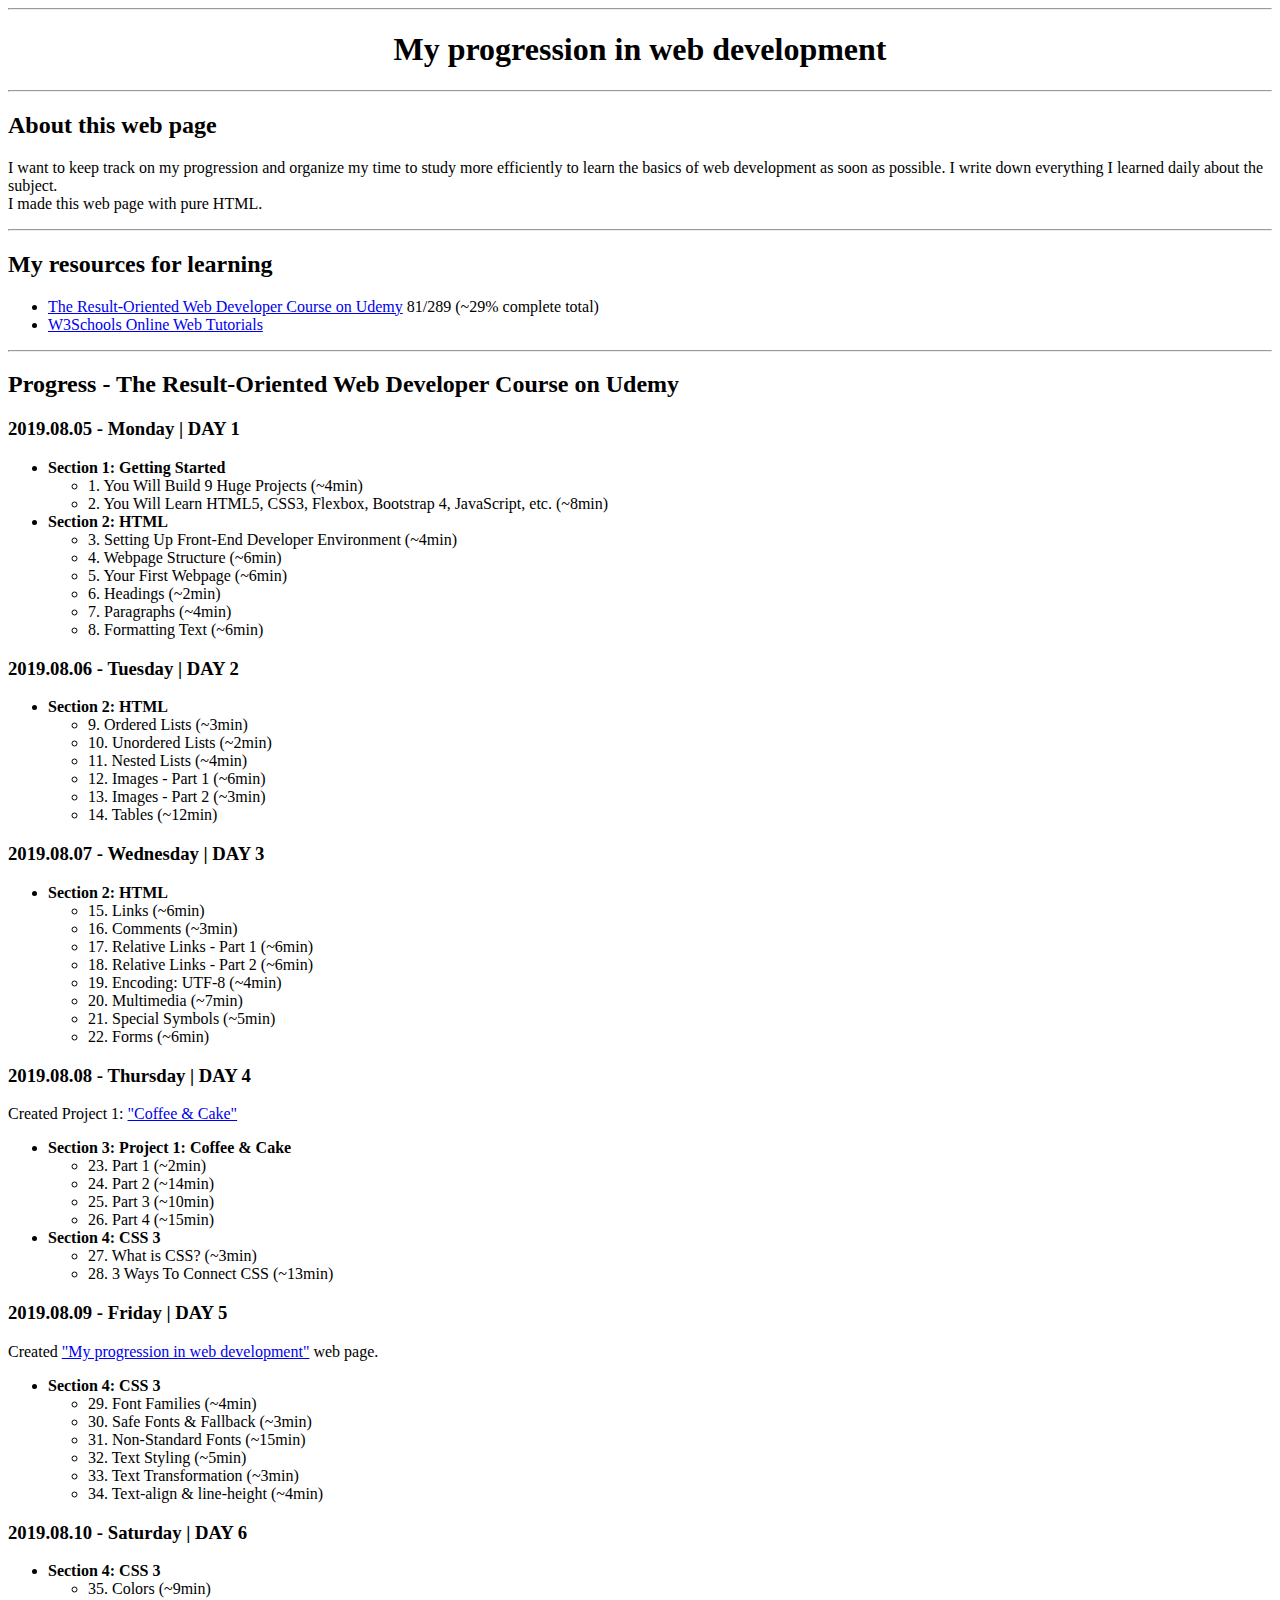
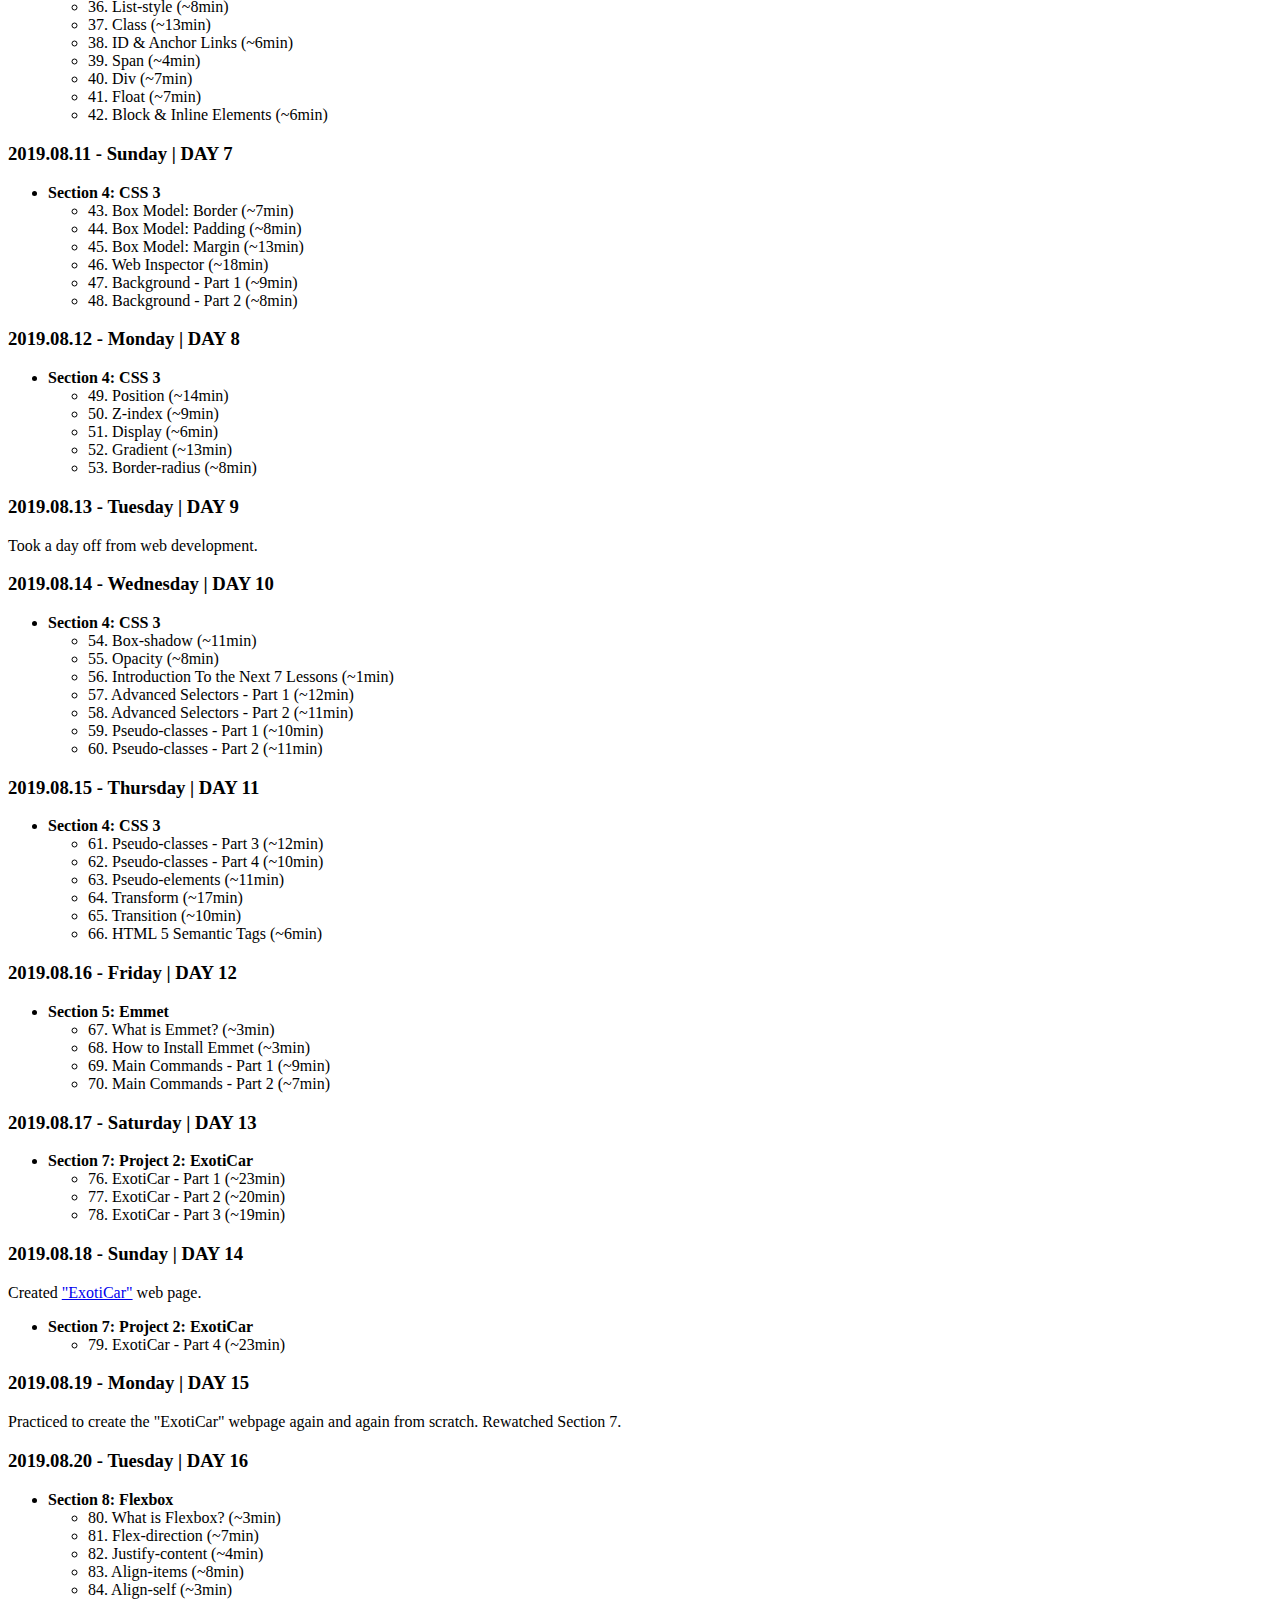
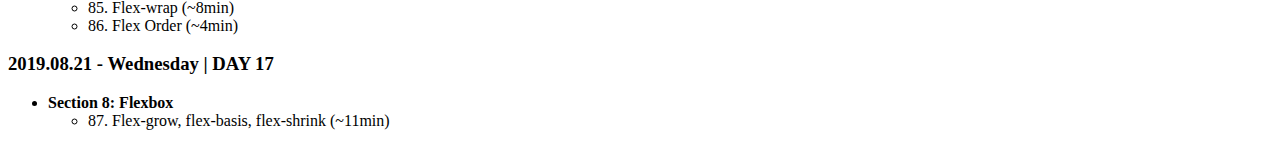
==== index.html @ 6e4b8bb4 "Update index.html" ====
<!DOCTYPE html>
<html>
    <head>
    <title>My progression in web development</title>
    <meta charset="UTF-8">
    </head>
<body>
    <hr>
    <h1 align="center">My progression in web development</h1>
    <hr>
    <h2>About this web page</h2>
    <p>I want to keep track on my progression and organize my time to study more efficiently to learn the basics of web development as soon as possible. I write down everything I learned daily about the subject.<br> I made this web page with pure HTML.</p>
    <hr>
    <h2>My resources for learning</h2>
    <ul>
        <li><a href=https://www.udemy.com/result-oriented-web-developer-course>The Result-Oriented Web Developer Course on Udemy</a> 81/289 (~29% complete total)</li>
        <li><a href=https://www.w3schools.com>W3Schools Online Web Tutorials</a></li>
    </ul>
    <hr>
    <h2>Progress - The Result-Oriented Web Developer Course on Udemy</h2>
    
    <h3>2019.08.05 - Monday | DAY 1</h3>
        <ul>
           <li><b>Section 1: Getting Started</b></li>
                <ul>
                    <li>1. You Will Build 9 Huge Projects (~4min)</li>
                    <li>2. You Will Learn HTML5, CSS3, Flexbox, Bootstrap 4, JavaScript, etc. (~8min)</li>
                </ul>
            <li><b>Section 2: HTML</b></li>
                <ul>
                    <li>3. Setting Up Front-End Developer Environment (~4min)</li>
                    <li>4. Webpage Structure (~6min)</li>
                    <li>5. Your First Webpage (~6min)</li>
                    <li>6. Headings (~2min)</li>
                    <li>7. Paragraphs (~4min)</li>
                    <li>8. Formatting Text (~6min)</li>
                </ul>
        </ul>
    
    <h3>2019.08.06 - Tuesday | DAY 2</h3>
        <ul>
            <li><b>Section 2: HTML</b></li>
                <ul>
                    <li>9. Ordered Lists (~3min)</li>
                    <li>10. Unordered Lists (~2min)</li>
                    <li>11. Nested Lists (~4min)</li>
                    <li>12. Images - Part 1 (~6min)</li>
                    <li>13. Images - Part 2 (~3min)</li>
                    <li>14. Tables (~12min)</li>
                </ul>
        </ul>
    
    <h3>2019.08.07 - Wednesday | DAY 3</h3>
        <ul>
            <li><b>Section 2: HTML</b></li>
                <ul>
                    <li>15. Links (~6min)</li>
                    <li>16. Comments (~3min)</li>
                    <li>17. Relative Links - Part 1 (~6min)</li>
                    <li>18. Relative Links - Part 2 (~6min)</li>
                    <li>19. Encoding: UTF-8 (~4min)</li>
                    <li>20. Multimedia (~7min)</li>
                    <li>21. Special Symbols (~5min)</li>
                    <li>22. Forms (~6min)</li>
                </ul>
        </ul>
    
    <h3>2019.08.08 - Thursday | DAY 4</h3>
    <p>Created Project 1: <a href="Projects/Project1/Coffee_Cake/index.html">"Coffee &amp; Cake"</a></p>
        <ul>
            <li><b>Section 3: Project 1: Coffee &amp; Cake</b></li>
                <ul>
                    <li>23. Part 1 (~2min)</li>
                    <li>24. Part 2 (~14min)</li>
                    <li>25. Part 3 (~10min)</li>
                    <li>26. Part 4 (~15min)</li>
                </ul>
            <li><b>Section 4: CSS 3</b></li>
                <ul>
                    <li>27. What is CSS? (~3min)</li>
                    <li>28. 3 Ways To Connect CSS (~13min)</li>
                </ul>
        </ul>
    
    <h3>2019.08.09 - Friday | DAY 5</h3>
    <p>Created <a href="index.html">"My progression in web development"</a> web page.</p>
        <ul>
            <li><b>Section 4: CSS 3</b></li>
            
                <ul>
                    <li>29. Font Families (~4min)</li>
                    <li>30. Safe Fonts &amp; Fallback (~3min)</li>
                    <li>31. Non-Standard Fonts (~15min)</li>
                    <li>32. Text Styling (~5min)</li>
                    <li>33. Text Transformation (~3min)</li>
                    <li>34. Text-align &amp; line-height (~4min)</li>
                </ul>
        </ul>
    
    <h3>2019.08.10 - Saturday | DAY 6</h3>
        <ul>
            <li><b>Section 4: CSS 3</b></li>
            
                <ul>
                    <li>35. Colors (~9min)</li>
                    <li>36. List-style (~8min)</li>
                    <li>37. Class (~13min)</li>
                    <li>38. ID &amp; Anchor Links (~6min)</li>
                    <li>39. Span (~4min)</li>
                    <li>40. Div (~7min)</li>
                    <li>41. Float (~7min)</li>
                    <li>42. Block &amp; Inline Elements (~6min)</li>
                </ul>
        </ul>
    
    <h3>2019.08.11 - Sunday | DAY 7</h3>
        <ul>
            <li><b>Section 4: CSS 3</b></li>
                <ul>
                    <li>43. Box Model: Border (~7min)</li>
                    <li>44. Box Model: Padding (~8min)</li>
                    <li>45. Box Model: Margin (~13min)</li>
                    <li>46. Web Inspector (~18min)</li>
                    <li>47. Background - Part 1 (~9min)</li>
                    <li>48. Background - Part 2 (~8min)</li>
                    
                </ul>
        </ul>
    
    <h3>2019.08.12 - Monday | DAY 8</h3>
        <ul>
            <li><b>Section 4: CSS 3</b></li>
                <ul>
                    <li>49. Position (~14min)</li>
                    <li>50. Z-index (~9min)</li>
                    <li>51. Display (~6min)</li>
                    <li>52. Gradient (~13min)</li>
                    <li>53. Border-radius (~8min)</li>
                </ul>
        </ul>
    
    <h3>2019.08.13 - Tuesday | DAY 9</h3>
    <p>Took a day off from web development.</p>
    
    <h3>2019.08.14 - Wednesday | DAY 10</h3>
        <ul>
            <li><b>Section 4: CSS 3</b></li>
                <ul>
                    <li>54. Box-shadow (~11min)</li>
                    <li>55. Opacity (~8min)</li>
                    <li>56. Introduction To the Next 7 Lessons (~1min)</li>
                    <li>57. Advanced Selectors - Part 1 (~12min)</li>
                    <li>58. Advanced Selectors - Part 2 (~11min)</li>
                    <li>59. Pseudo-classes - Part 1 (~10min)</li>
                    <li>60. Pseudo-classes - Part 2 (~11min)</li>
                </ul>
        </ul>
    
    <h3>2019.08.15 - Thursday | DAY 11</h3>
        <ul>
            <li><b>Section 4: CSS 3</b></li>
                <ul>
                    <li>61. Pseudo-classes - Part 3 (~12min)</li>
                    <li>62. Pseudo-classes - Part 4 (~10min)</li>
                    <li>63. Pseudo-elements (~11min)</li>
                    <li>64. Transform (~17min)</li>
                    <li>65. Transition (~10min)</li>
                    <li>66. HTML 5 Semantic Tags (~6min)</li>
                </ul>
        </ul>
    
    <h3>2019.08.16 - Friday | DAY 12</h3>
        <ul>
            <li><b>Section 5: Emmet</b></li>
                <ul>
                    <li>67. What is Emmet? (~3min)</li>
                    <li>68. How to Install Emmet (~3min)</li>
                    <li>69. Main Commands - Part 1 (~9min)</li>
                    <li>70. Main Commands - Part 2 (~7min)</li>
                </ul>
        </ul>
    
    <h3>2019.08.17 - Saturday | DAY 13</h3>
        <ul>
            <li><b>Section 7: Project 2: ExotiCar</b></li>
                <ul>
                    <li>76. ExotiCar - Part 1 (~23min)</li>
                    <li>77. ExotiCar - Part 2 (~20min)</li>
                    <li>78. ExotiCar - Part 3 (~19min)</li>
                </ul>
        </ul>
    
    
    <h3>2019.08.18 - Sunday | DAY 14</h3>
    <p>Created <a href="Projects/Project2/index.html">"ExotiCar"</a> web page.</p>
        <ul>
            <li><b>Section 7: Project 2: ExotiCar</b></li>
            
                <ul>
                    <li>79. ExotiCar - Part 4 (~23min)</li>
                </ul>
        </ul>
        
    <h3>2019.08.19 - Monday | DAY 15</h3>
    <p>Practiced to create the "ExotiCar" webpage again and again from scratch. Rewatched Section 7.</p>

    <h3>2019.08.20 - Tuesday | DAY 16</h3>
        <ul>
            <li><b>Section 8: Flexbox</b></li>
                <ul>
                    <li>80. What is Flexbox? (~3min)</li>
                    <li>81. Flex-direction (~7min)</li>
                    <li>82. Justify-content (~4min)</li>
                    <li>83. Align-items (~8min)</li>
                    <li>84. Align-self (~3min)</li>
                    <li>85. Flex-wrap (~8min)</li>
                    <li>86. Flex Order (~4min)</li>
                </ul>
        </ul>
        
    <h3>2019.08.21 - Wednesday | DAY 17</h3>
        <ul>
            <li><b>Section 8: Flexbox</b></li>
                <ul>
                    <li>87. Flex-grow, flex-basis, flex-shrink (~11min)</li>
                </ul>
        </ul>
    
</body>
</html>
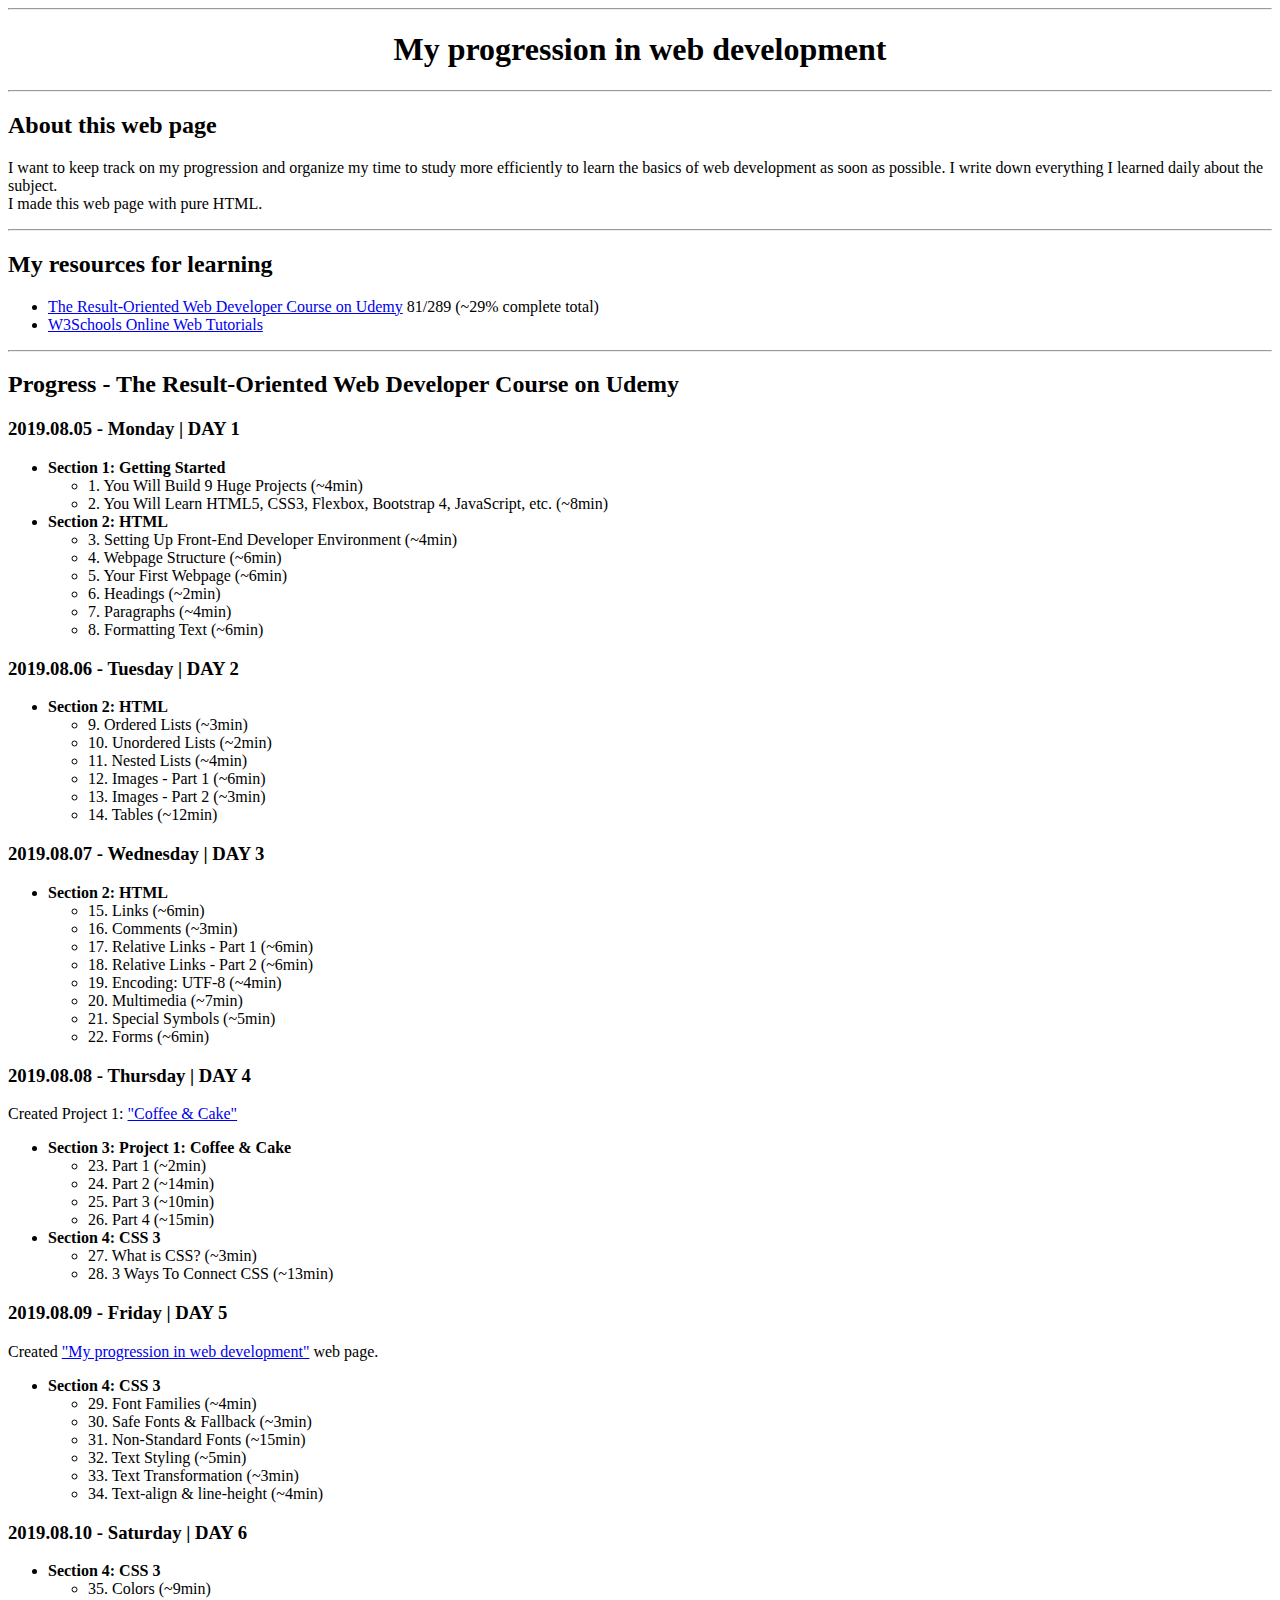
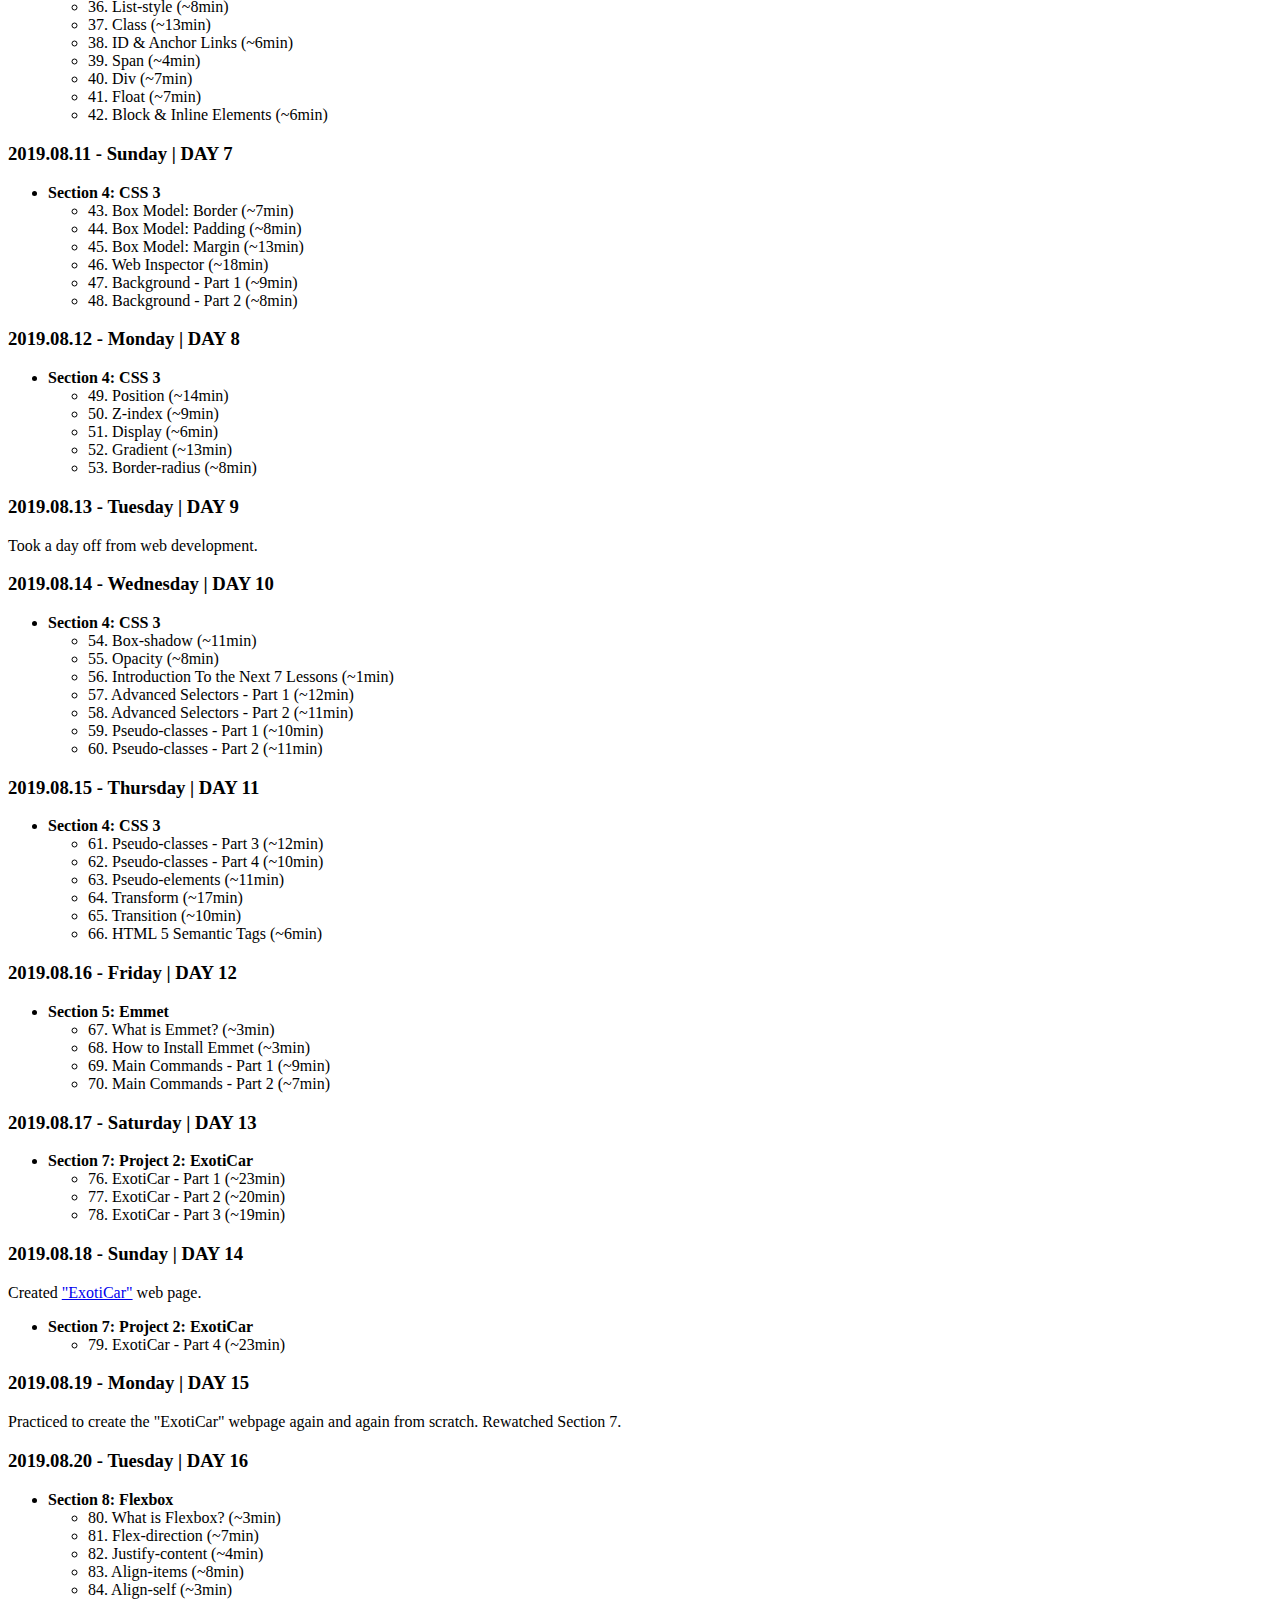
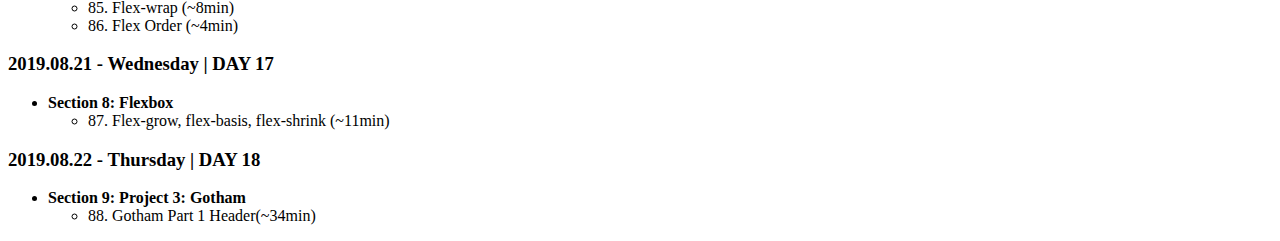
==== commit c931a62a: "Update index.html" ====
--- a/index.html
+++ b/index.html
@@ -225,6 +225,13 @@
                     <li>87. Flex-grow, flex-basis, flex-shrink (~11min)</li>
                 </ul>
         </ul>
+    <h3>2019.08.22 - Thursday | DAY 18</h3>
+        <ul>
+            <li><b>Section 9: Project 3: Gotham</b></li>
+                <ul>
+             <li>88. Gotham Part 1 Header(~34min)</li>
+                </ul>
+        </ul>
     
 </body>
 </html>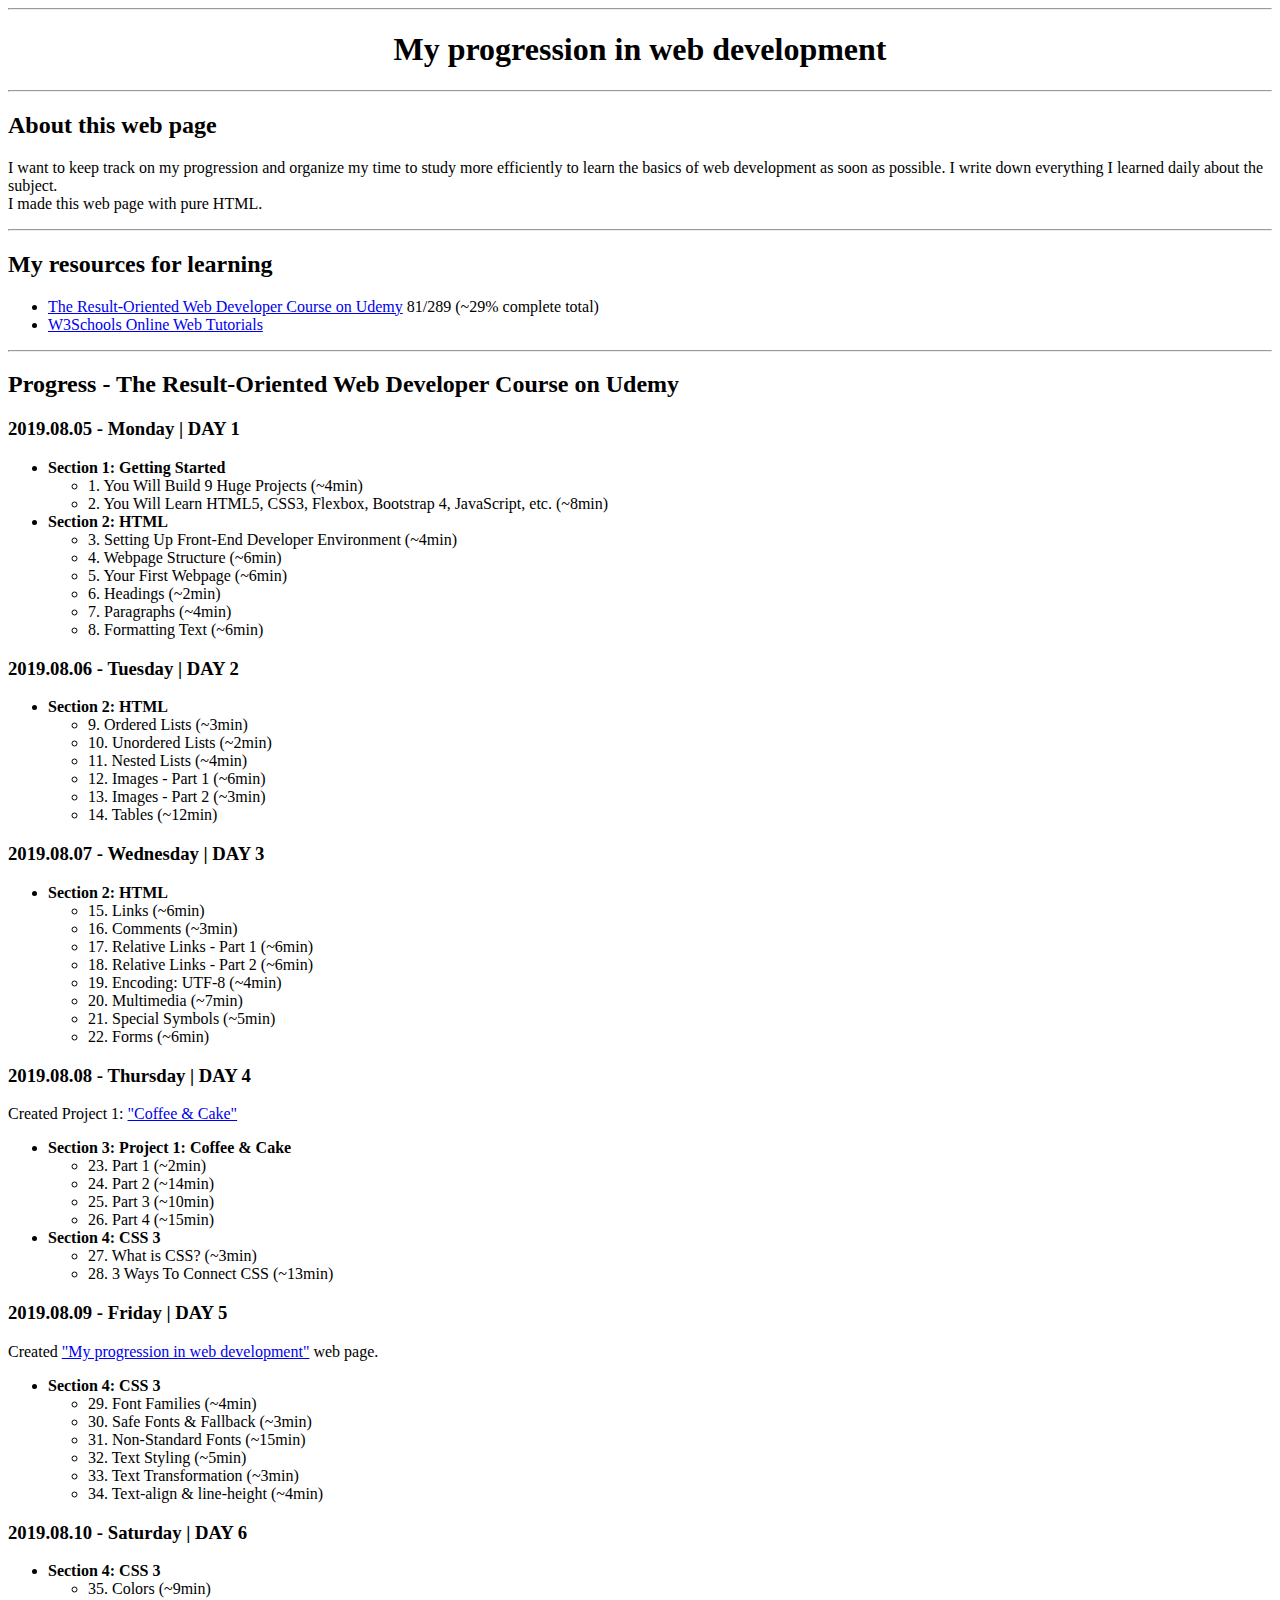
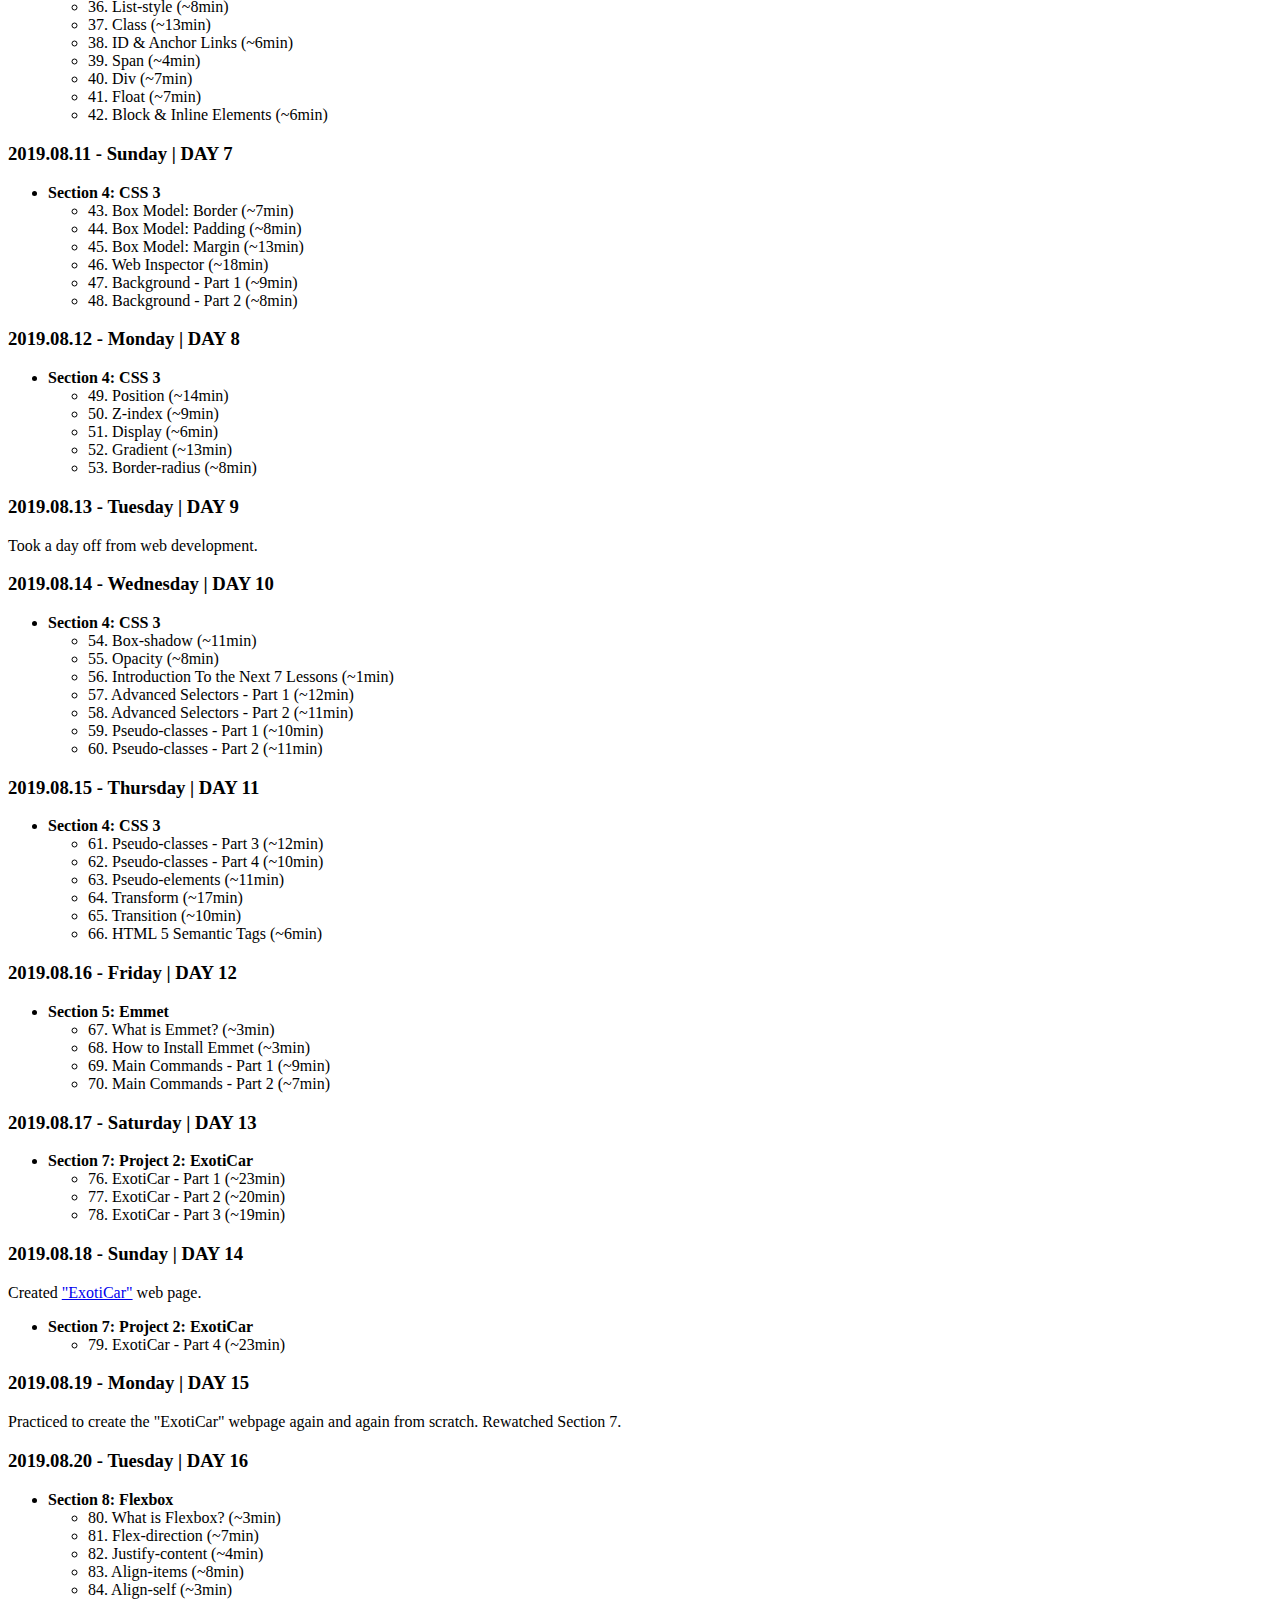
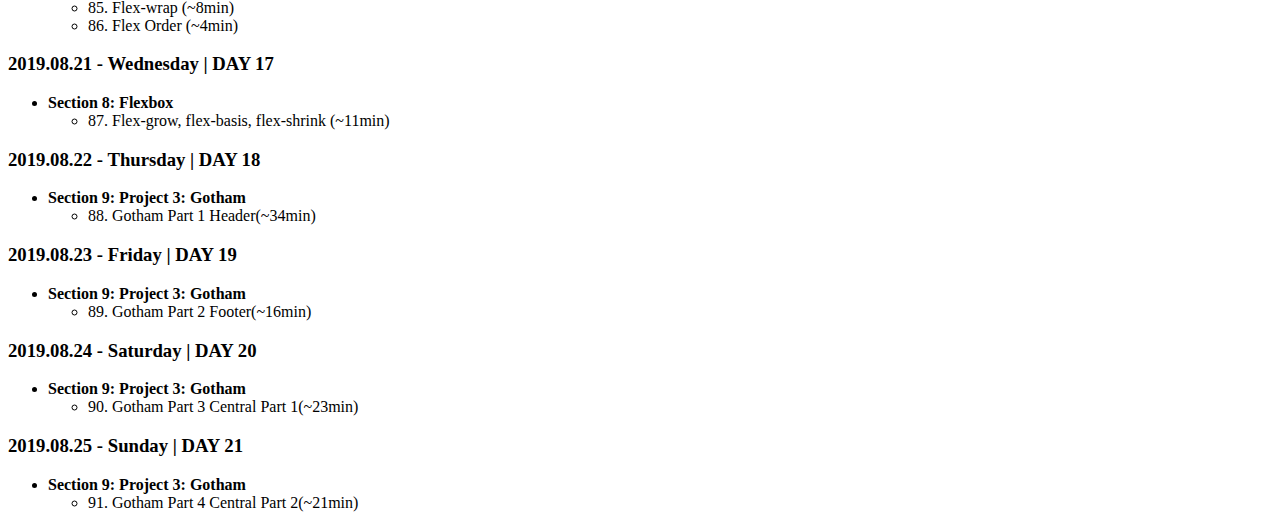
==== commit 3c5764e6: "Update index.html" ====
--- a/index.html
+++ b/index.html
@@ -232,6 +232,28 @@
              <li>88. Gotham Part 1 Header(~34min)</li>
                 </ul>
         </ul>
+    <h3>2019.08.23 - Friday | DAY 19</h3>
+        <ul>
+            <li><b>Section 9: Project 3: Gotham</b></li>
+                <ul>
+             <li>89. Gotham Part 2 Footer(~16min)</li>
+                </ul>
+        </ul>
+    <h3>2019.08.24 - Saturday | DAY 20</h3>
+        <ul>
+            <li><b>Section 9: Project 3: Gotham</b></li>
+                <ul>
+             <li>90. Gotham Part 3 Central Part 1(~23min)</li>
+             
+                </ul>
+        </ul>
+    <h3>2019.08.25 - Sunday | DAY 21</h3>
+        <ul>
+            <li><b>Section 9: Project 3: Gotham</b></li>
+                <ul>
+             <li>91. Gotham Part 4 Central Part 2(~21min)</li>
+                </ul>
+        </ul>
     
 </body>
 </html>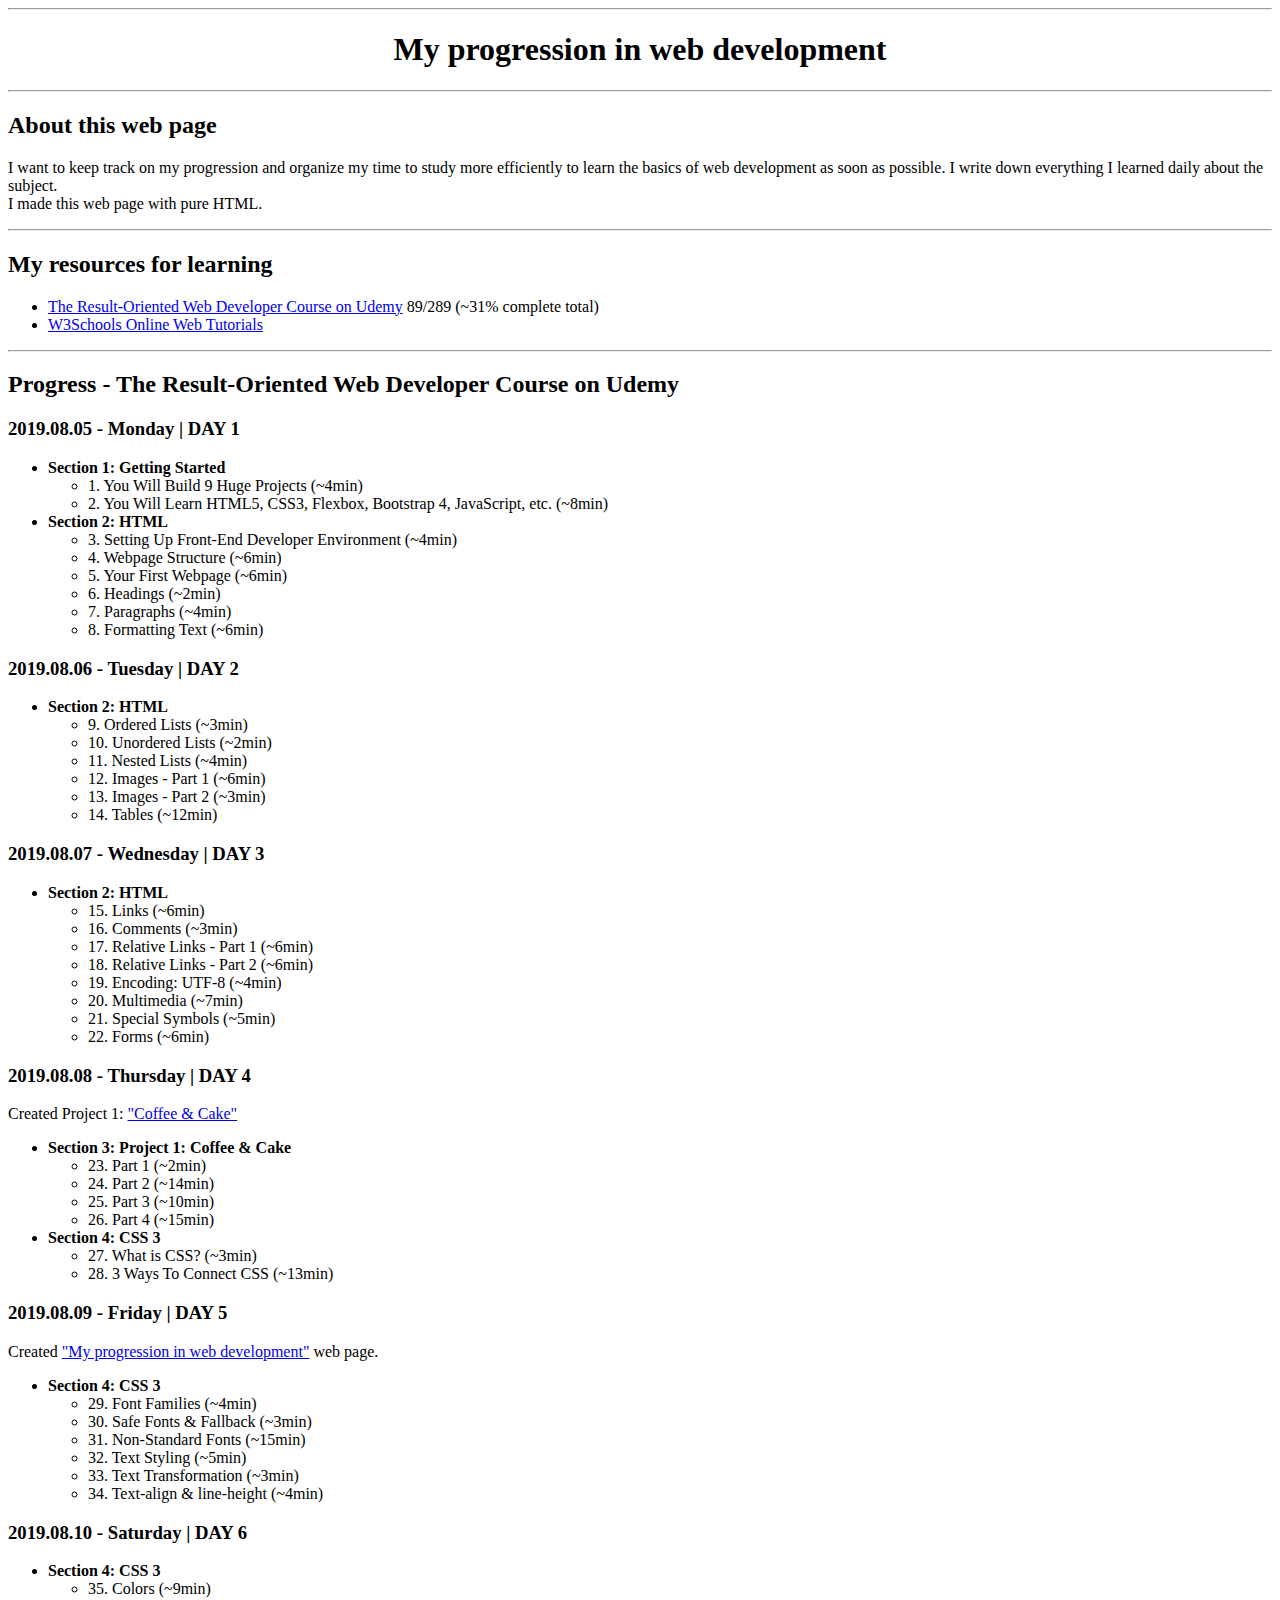
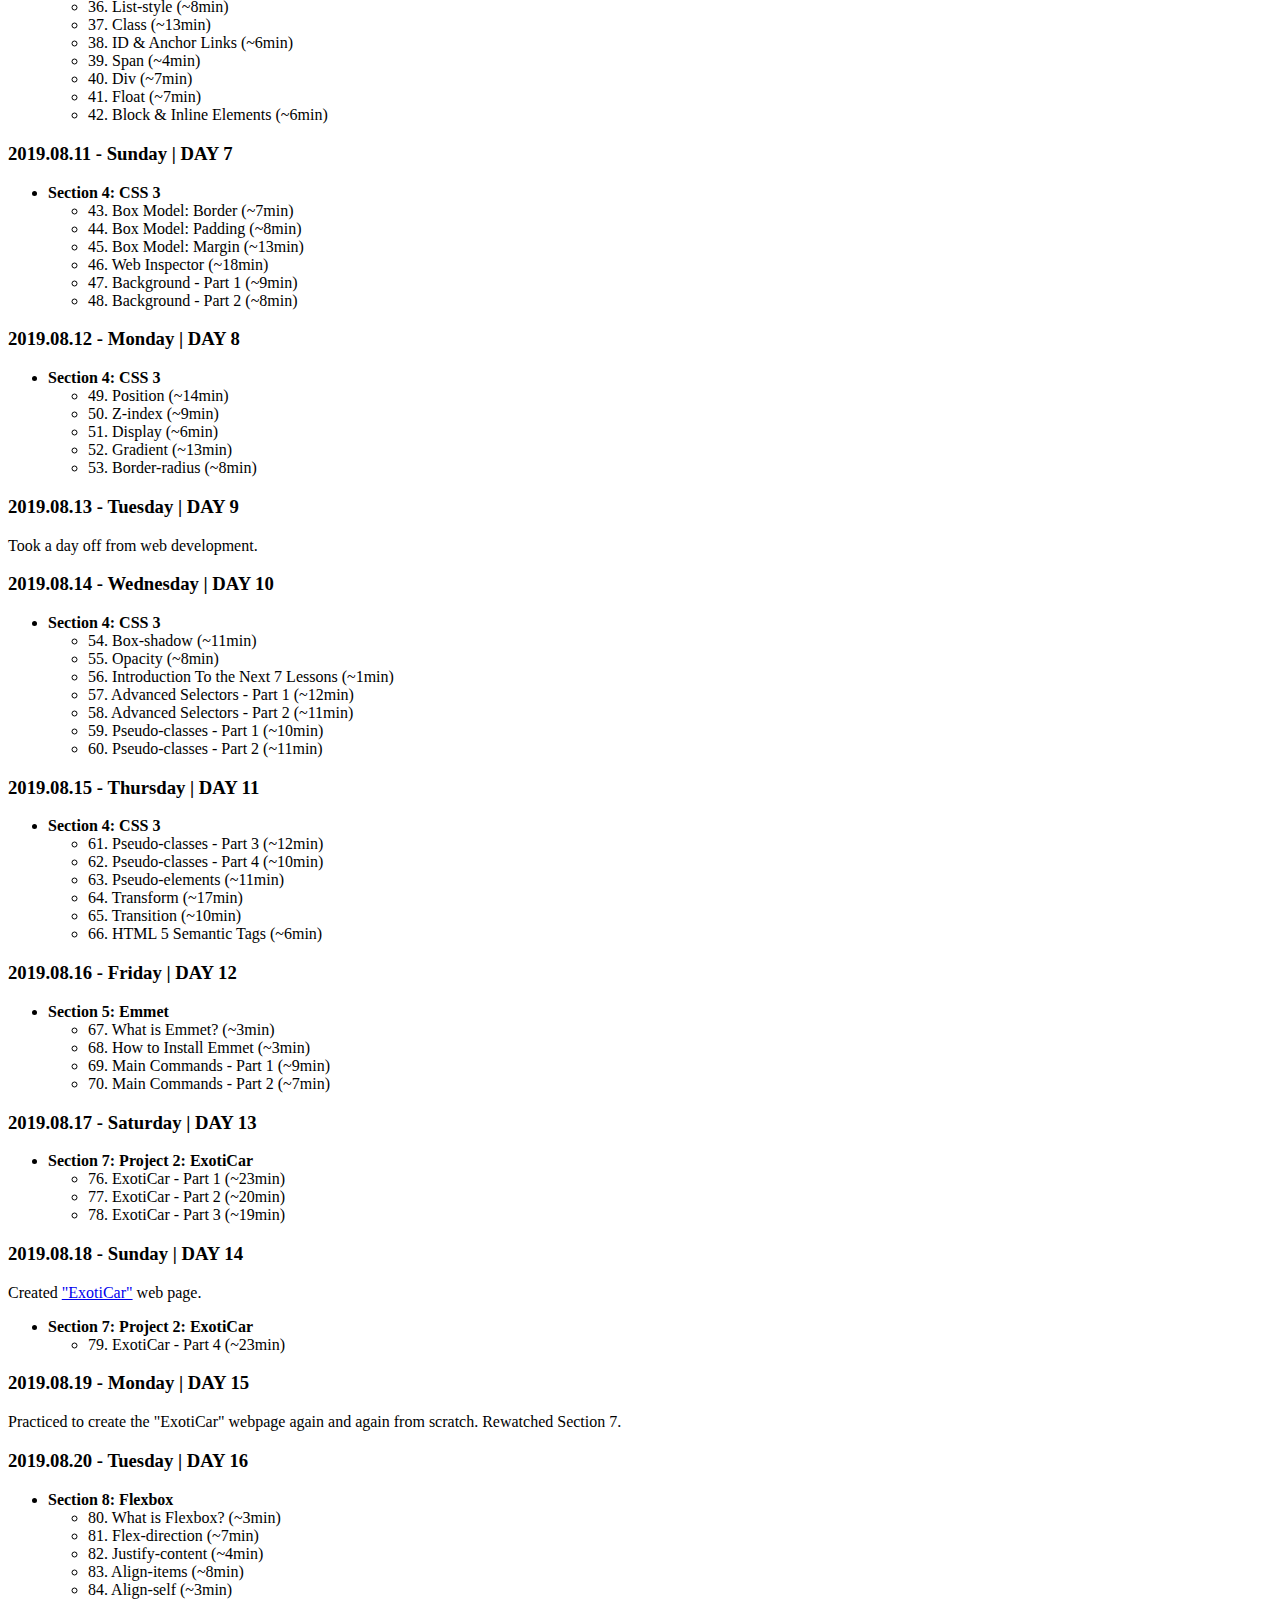
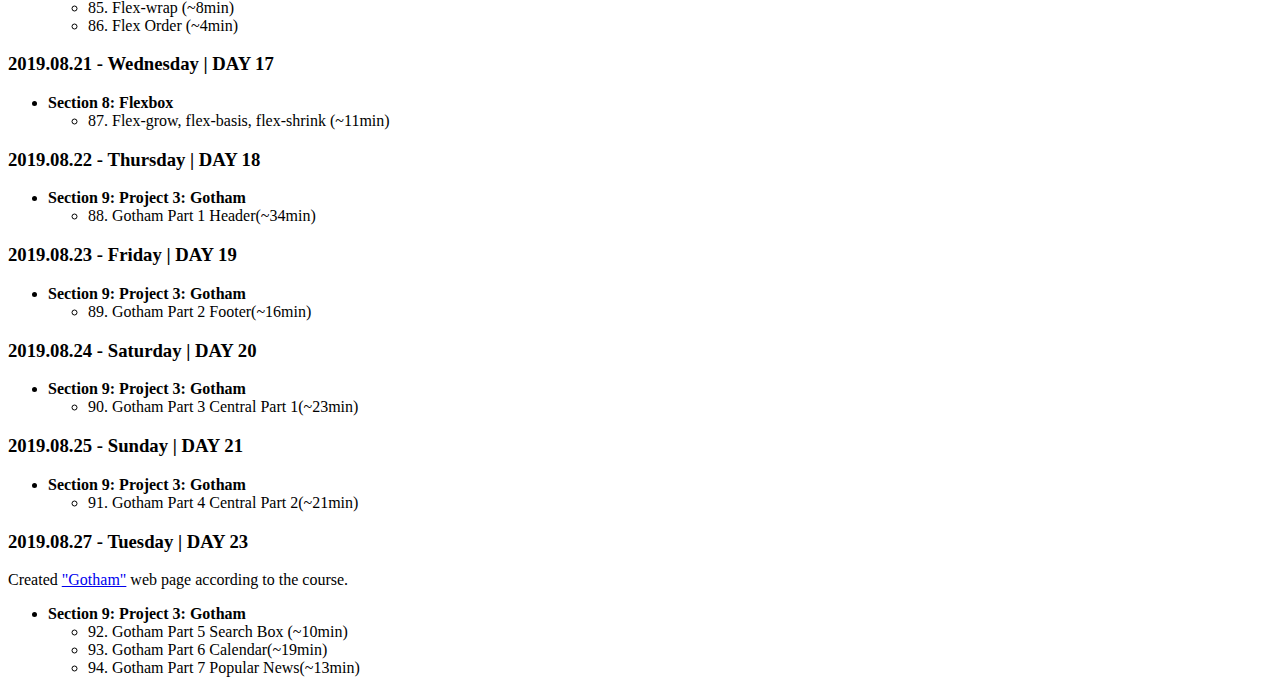
==== commit f41057e9: "Update index.html" ====
--- a/index.html
+++ b/index.html
@@ -13,7 +13,7 @@
     <hr>
     <h2>My resources for learning</h2>
     <ul>
-        <li><a href=https://www.udemy.com/result-oriented-web-developer-course>The Result-Oriented Web Developer Course on Udemy</a> 81/289 (~29% complete total)</li>
+        <li><a href=https://www.udemy.com/result-oriented-web-developer-course>The Result-Oriented Web Developer Course on Udemy</a> 89/289 (~31% complete total)</li>
         <li><a href=https://www.w3schools.com>W3Schools Online Web Tutorials</a></li>
     </ul>
     <hr>
@@ -254,6 +254,17 @@
              <li>91. Gotham Part 4 Central Part 2(~21min)</li>
                 </ul>
         </ul>
+        
+    <h3>2019.08.27 - Tuesday | DAY 23</h3>
+       <p>Created <a href="Projects/Project3/index.html">"Gotham"</a> web page according to the course.</p>
+        <ul>
+            <li><b>Section 9: Project 3: Gotham</b></li>
+                <ul>
+             <li>92. Gotham Part 5 Search Box (~10min)</li>
+               <li>93. Gotham Part 6 Calendar(~19min)</li>
+               <li>94. Gotham Part 7 Popular News(~13min)</li>
+                </ul>
+        </ul>
     
 </body>
 </html>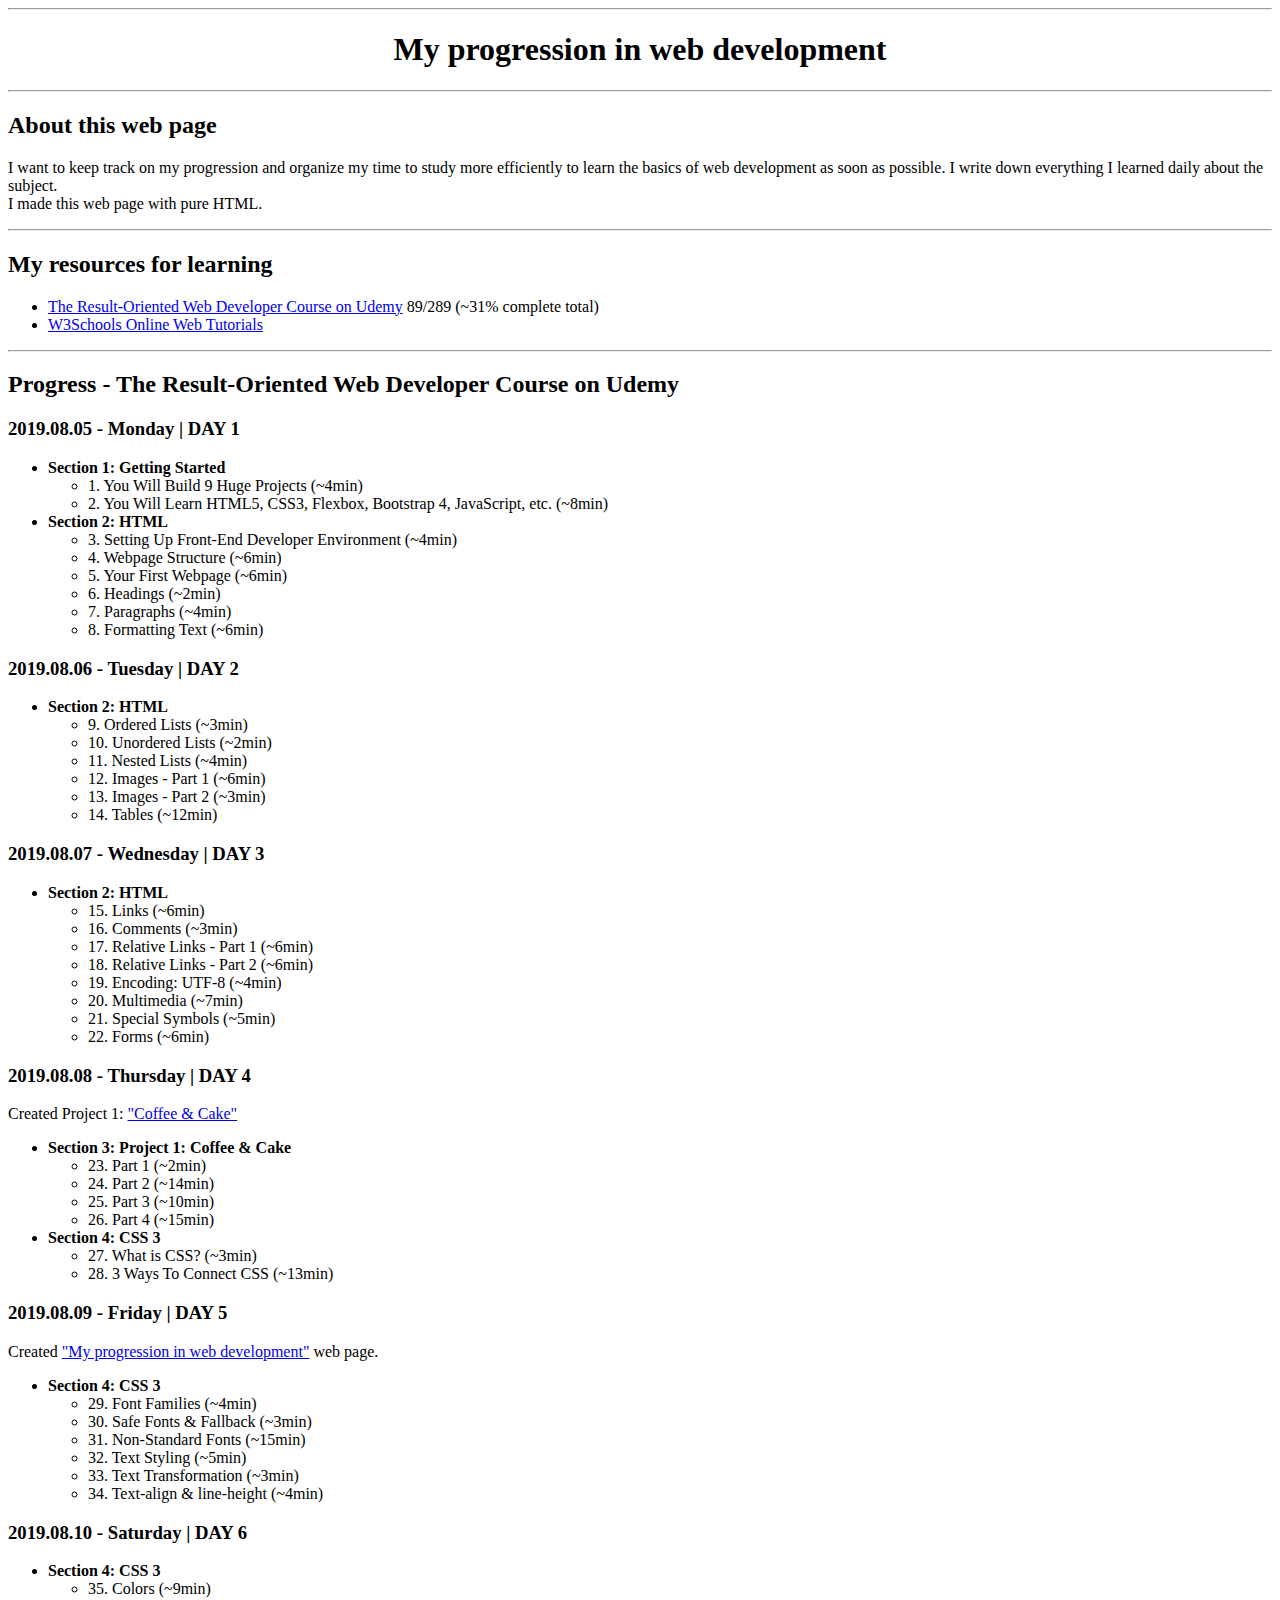
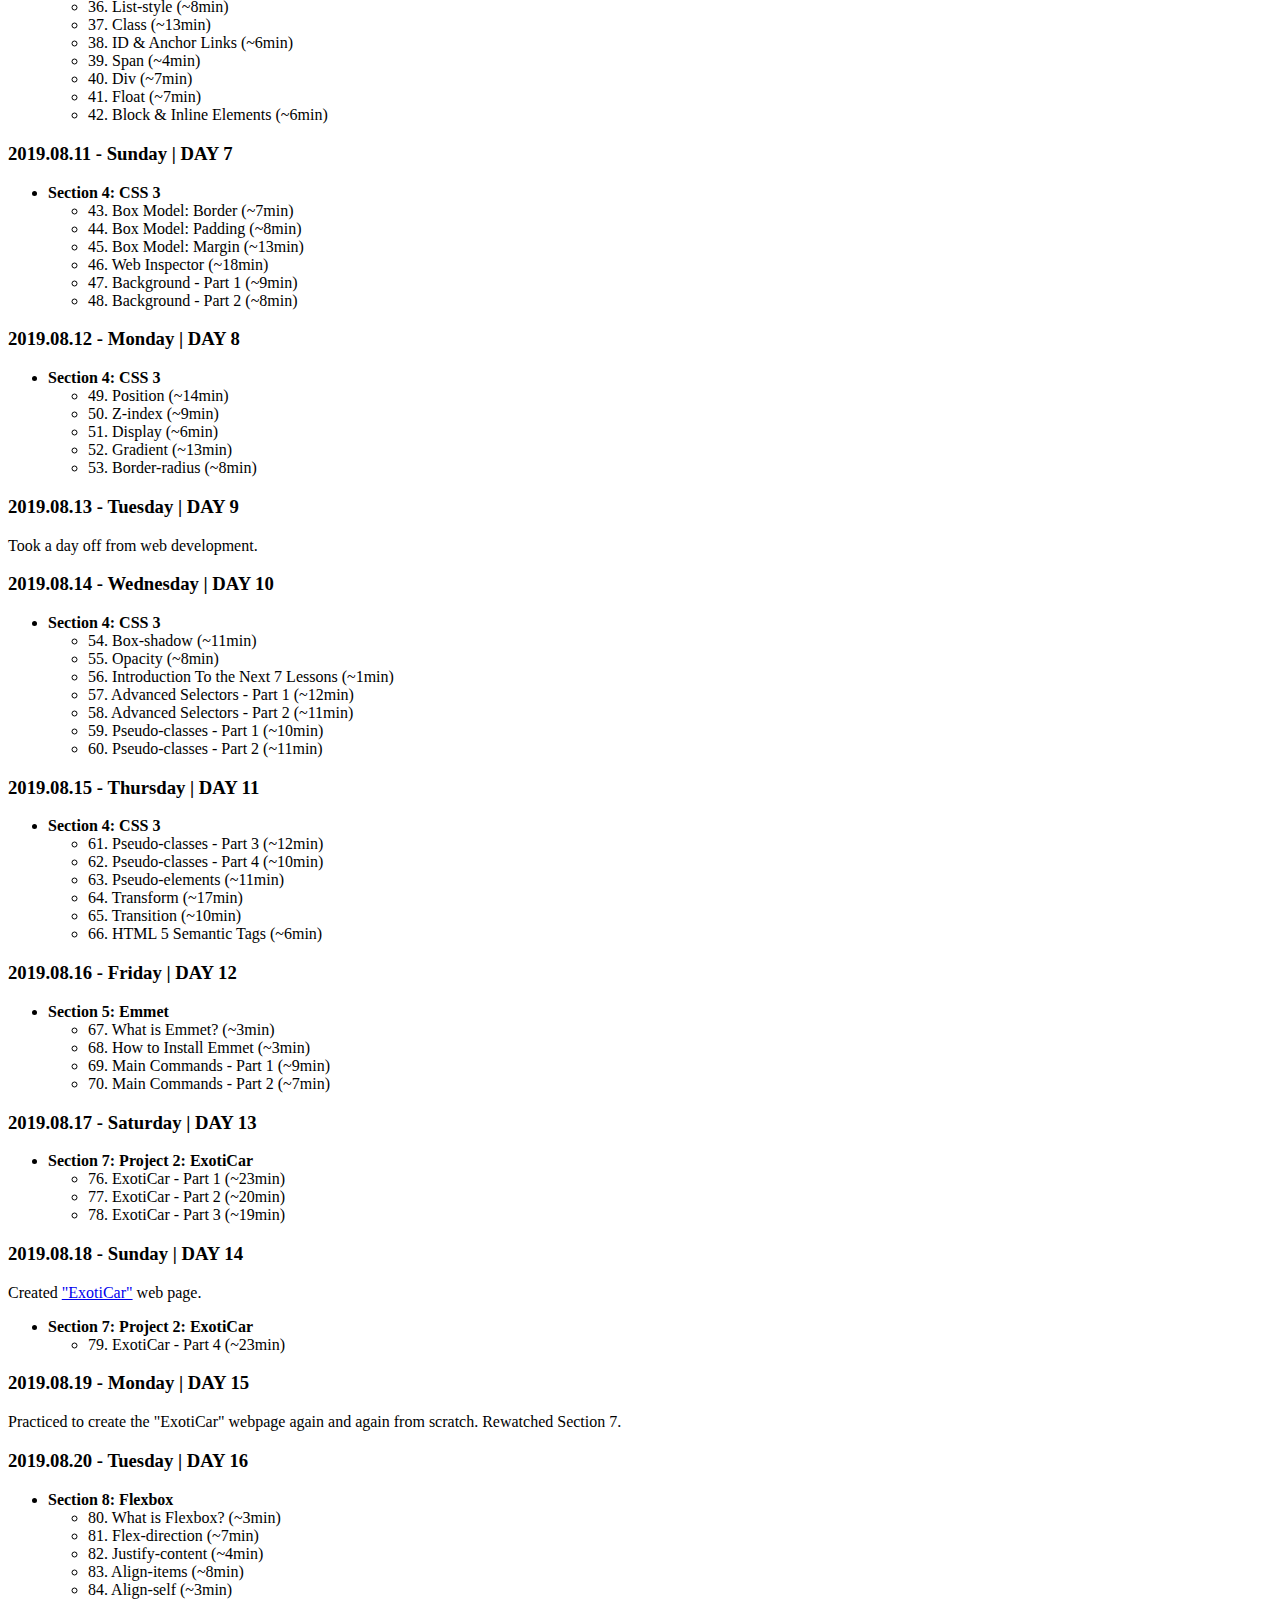
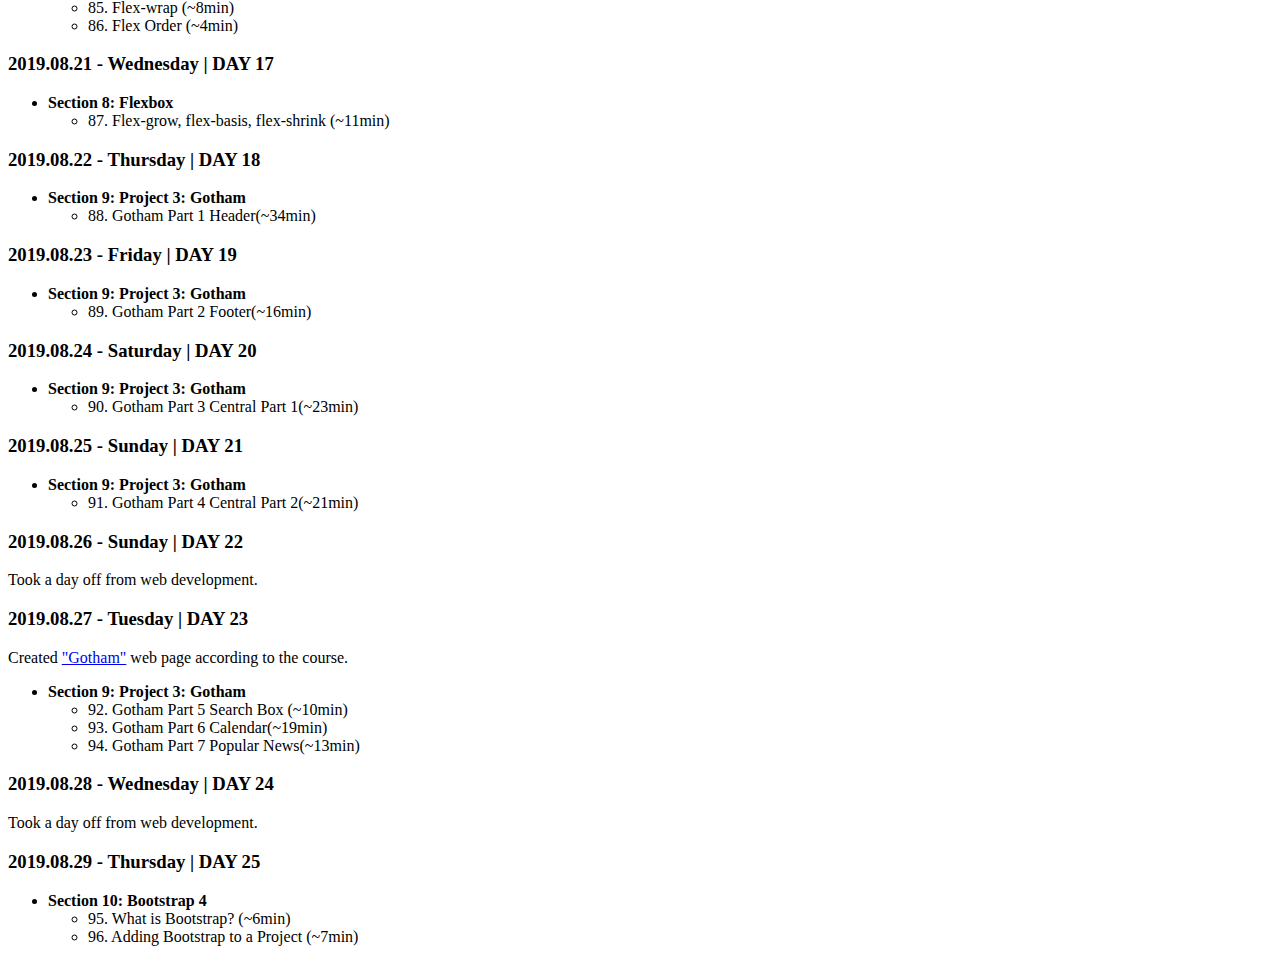
==== commit 3b18c0b8: "Update index.html" ====
--- a/index.html
+++ b/index.html
@@ -255,6 +255,9 @@
                 </ul>
         </ul>
         
+    <h3>2019.08.26 - Sunday | DAY 22</h3>
+        <p>Took a day off from web development.</p>
+        
     <h3>2019.08.27 - Tuesday | DAY 23</h3>
        <p>Created <a href="Projects/Project3/index.html">"Gotham"</a> web page according to the course.</p>
         <ul>
@@ -265,6 +268,18 @@
                <li>94. Gotham Part 7 Popular News(~13min)</li>
                 </ul>
         </ul>
+    <h3>2019.08.28 - Wednesday | DAY 24</h3>
+        <p>Took a day off from web development.</p>
+       
+    <h3>2019.08.29 - Thursday | DAY 25</h3>
+       
+        <ul>
+            <li><b>Section 10: Bootstrap 4</b></li>
+                <ul>
+             <li>95. What is Bootstrap? (~6min)</li>
+             <li>96. Adding Bootstrap to a Project (~7min)</li>
+                </ul>
+        </ul>
     
 </body>
 </html>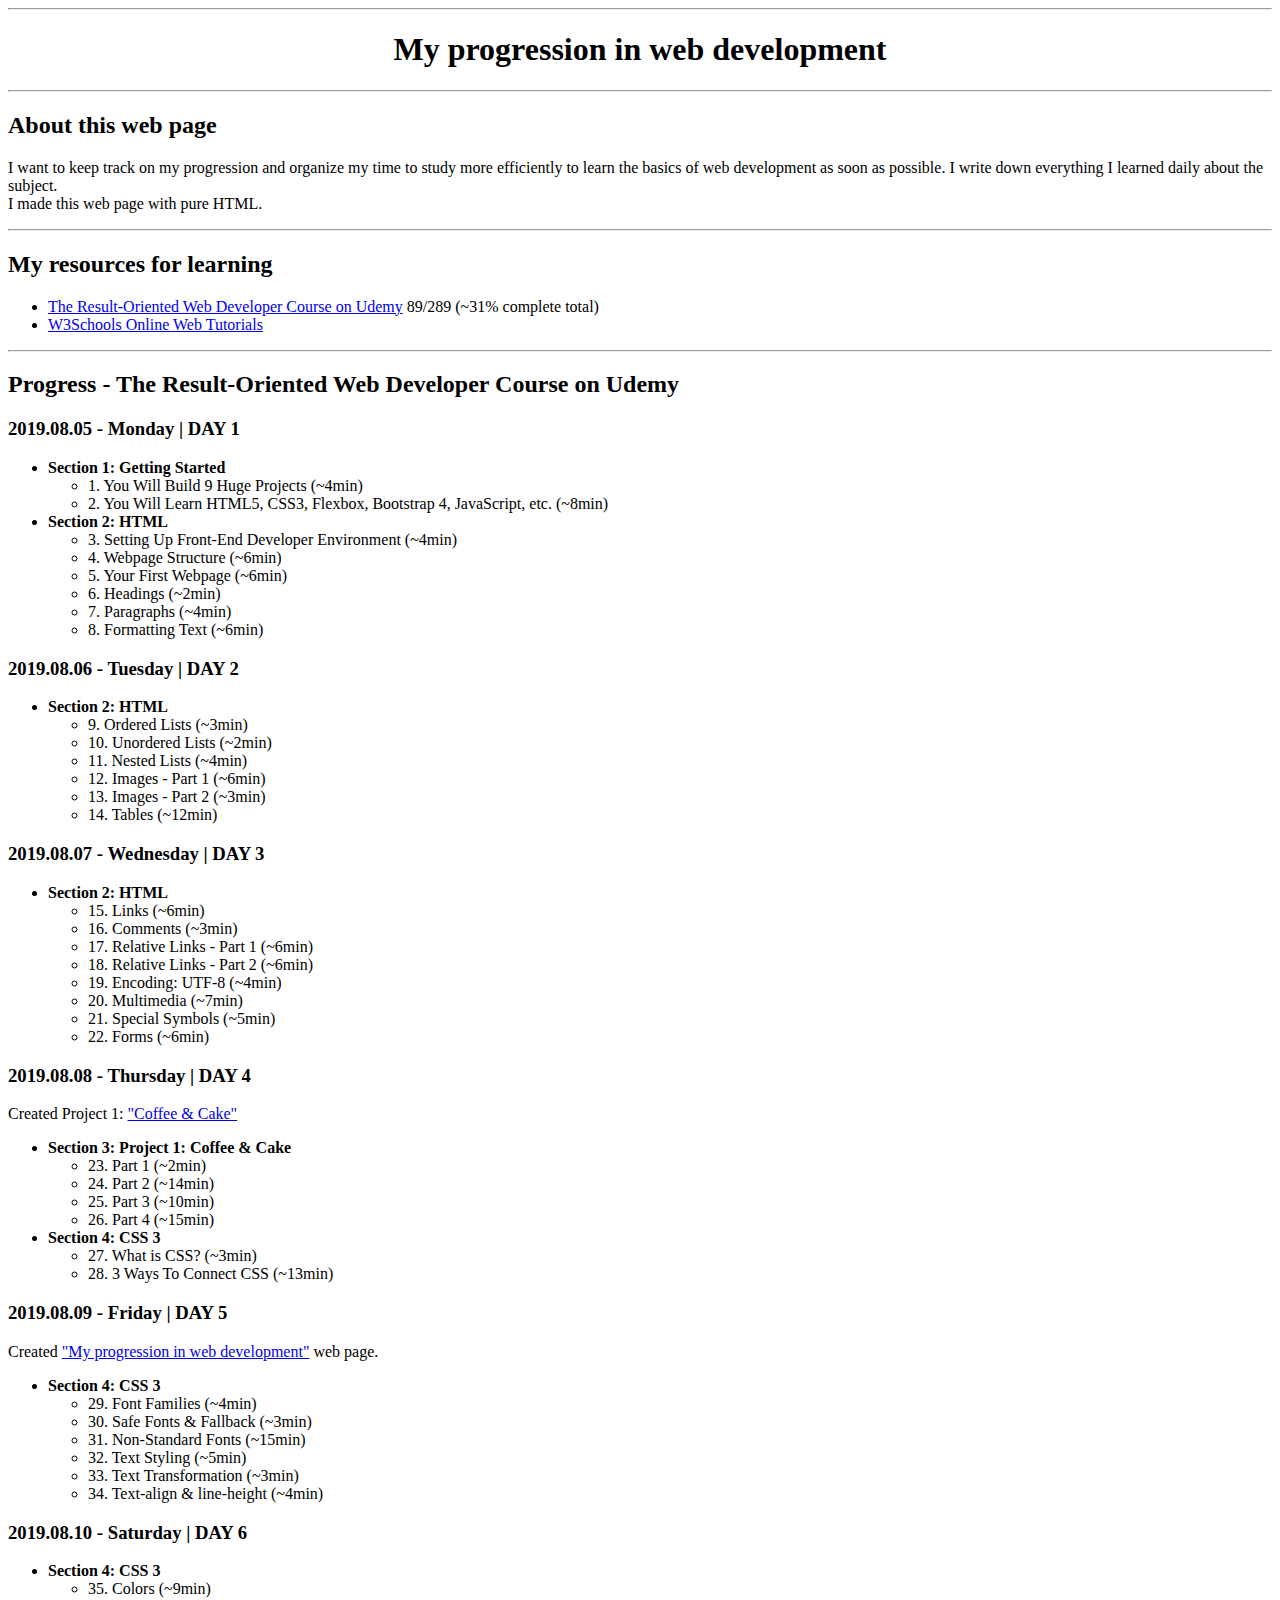
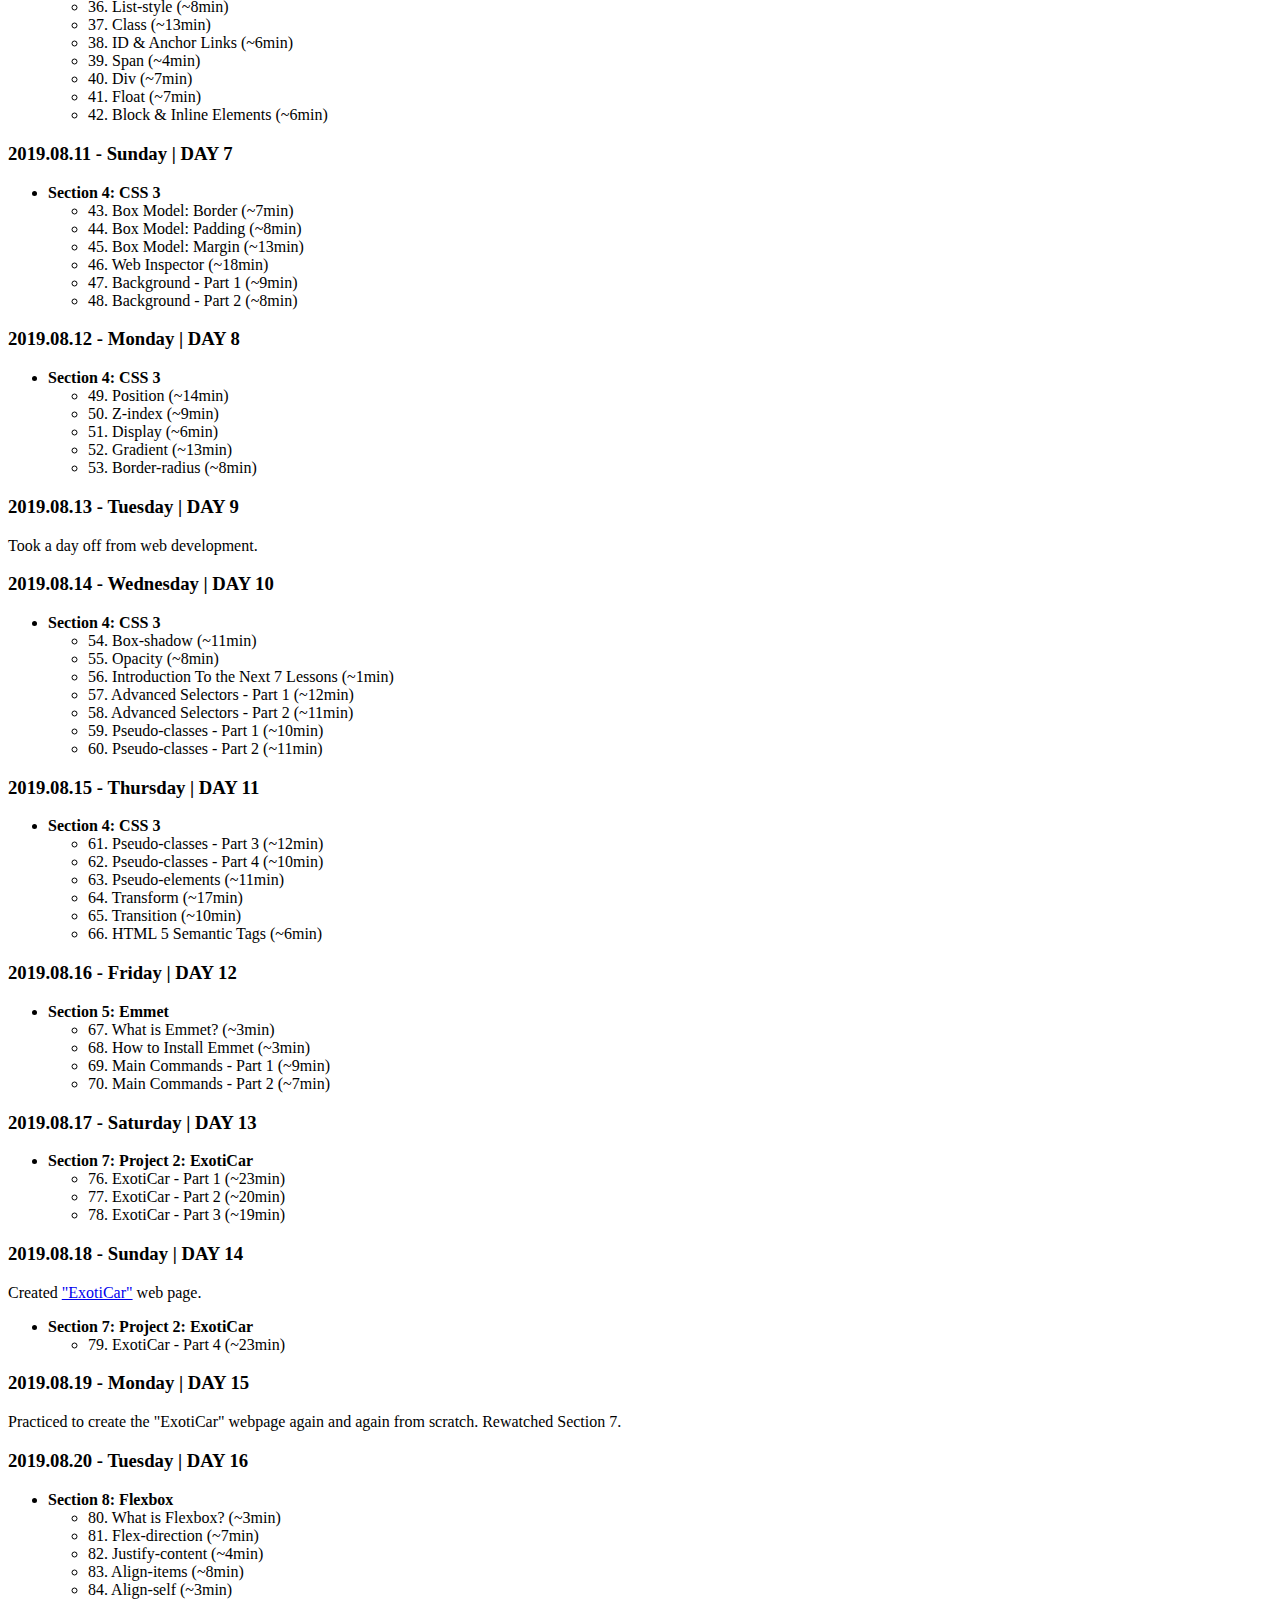
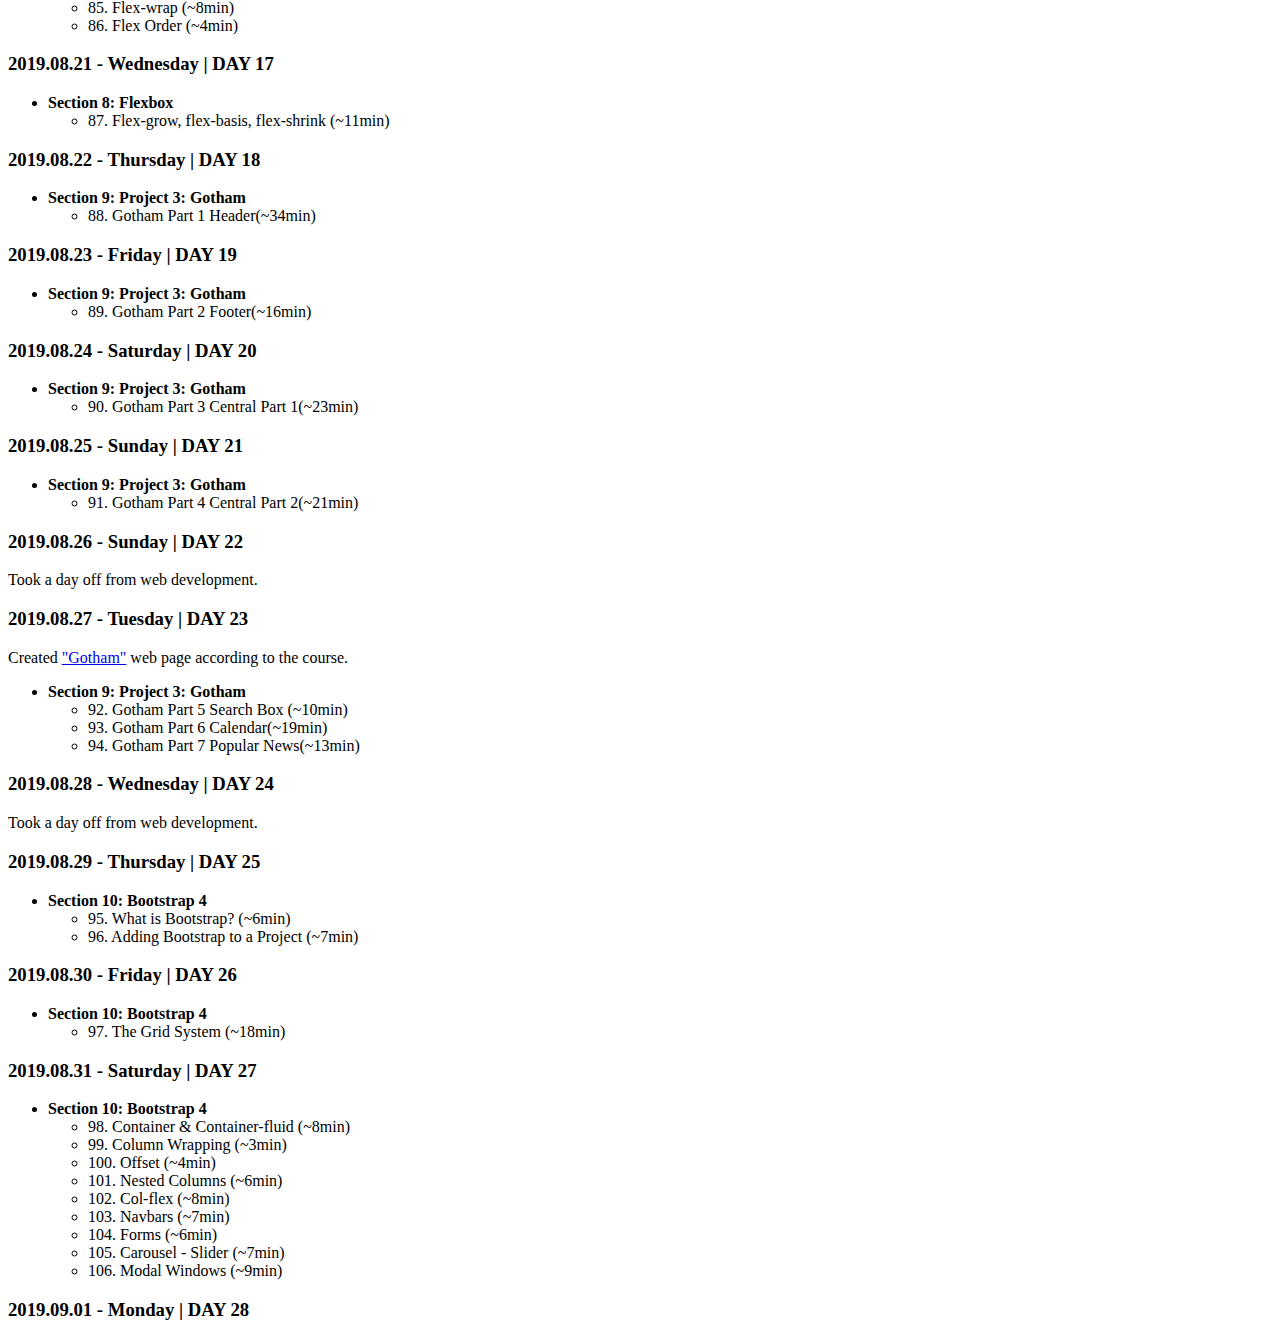
==== commit c09a96db: "Update index.html" ====
--- a/index.html
+++ b/index.html
@@ -280,6 +280,33 @@
              <li>96. Adding Bootstrap to a Project (~7min)</li>
                 </ul>
         </ul>
+    <h3>2019.08.30 - Friday | DAY 26</h3>
+       
+        <ul>
+            <li><b>Section 10: Bootstrap 4</b></li>
+                <ul>
+             <li>97. The Grid System (~18min)</li>
+                </ul>
+        </ul>
+        
+    <h3>2019.08.31 - Saturday | DAY 27</h3>
+        <ul>
+            <li><b>Section 10: Bootstrap 4</b></li>
+                <ul>
+             <li>98. Container &amp; Container-fluid (~8min)</li>
+             <li>99. Column Wrapping (~3min)</li>
+             <li>100. Offset (~4min)</li>
+             <li>101. Nested Columns (~6min)</li>
+             <li>102. Col-flex (~8min)</li>
+             <li>103. Navbars (~7min)</li>
+             <li>104. Forms (~6min)</li>
+             <li>105. Carousel - Slider (~7min)</li>
+             <li>106. Modal Windows (~9min)</li>
+                </ul>
+        </ul>
+        
+    <h3>2019.09.01 - Monday | DAY 28</h3>
+        
     
 </body>
 </html>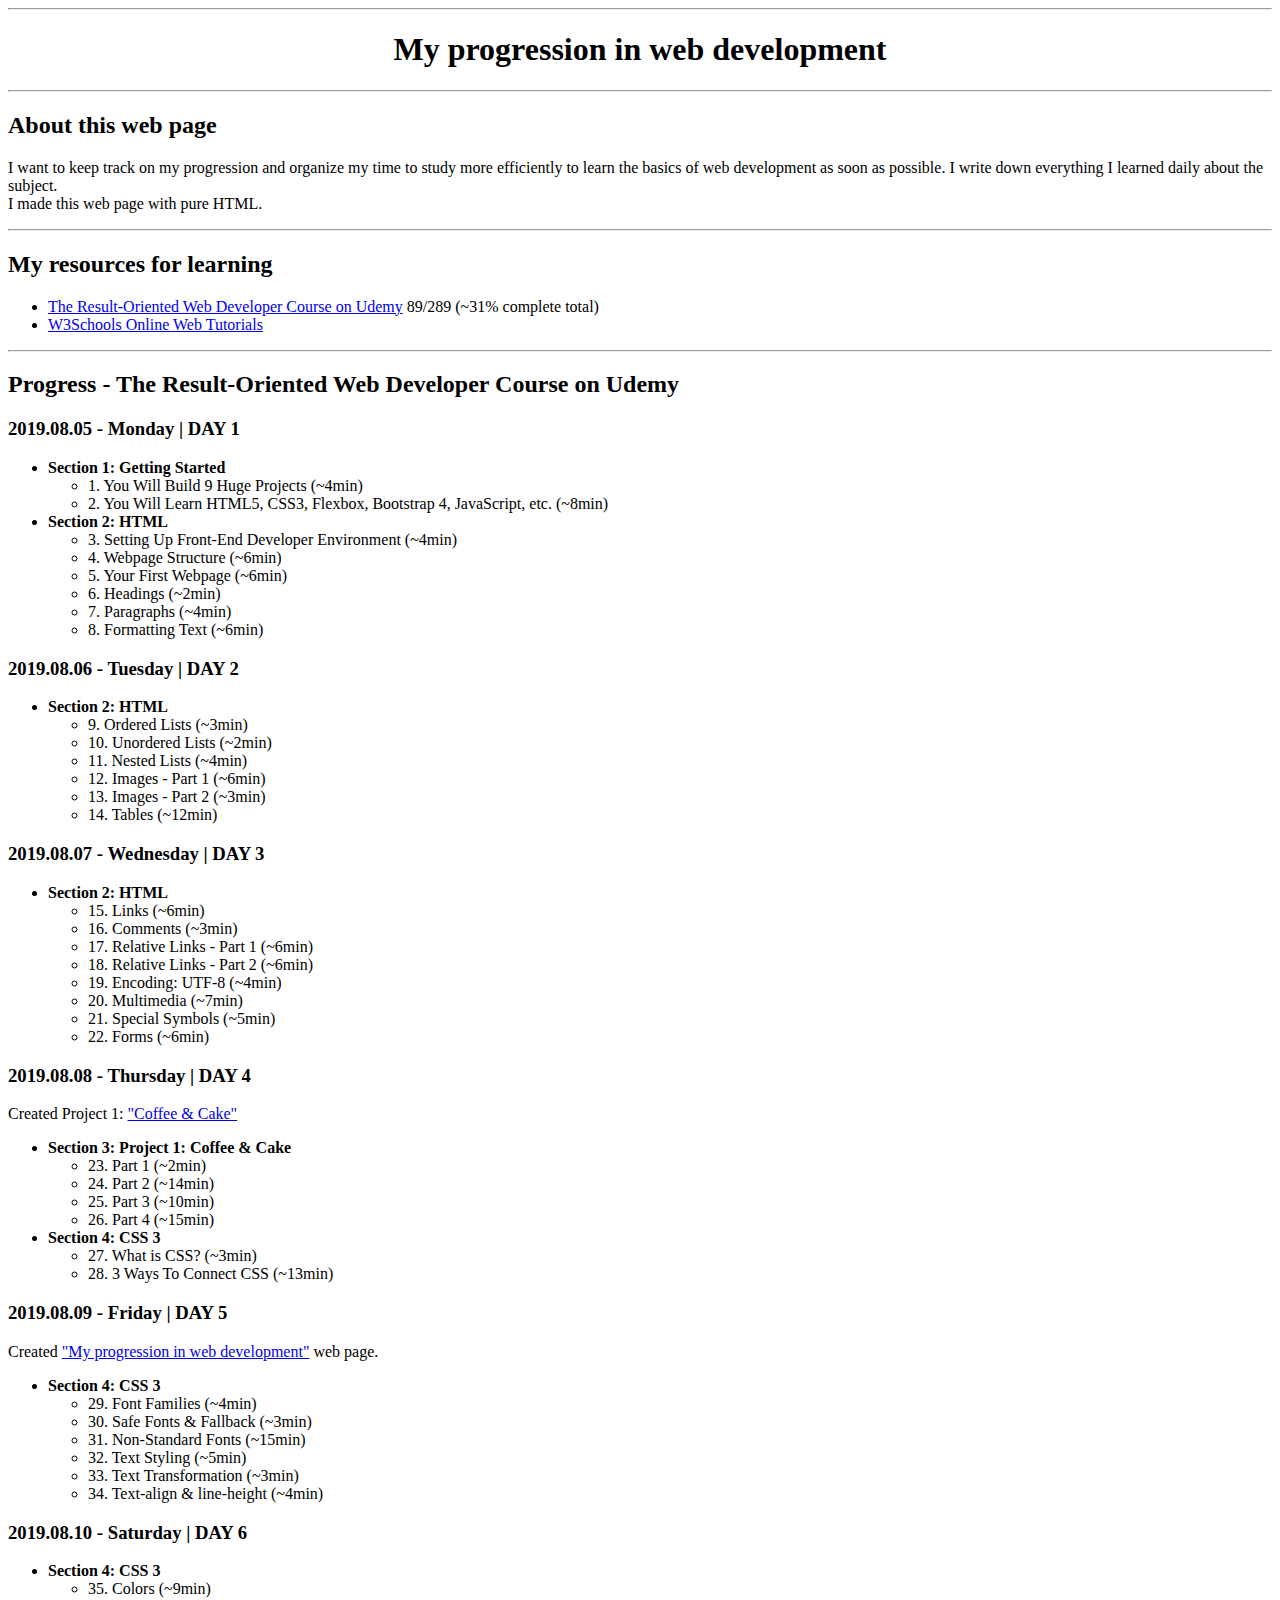
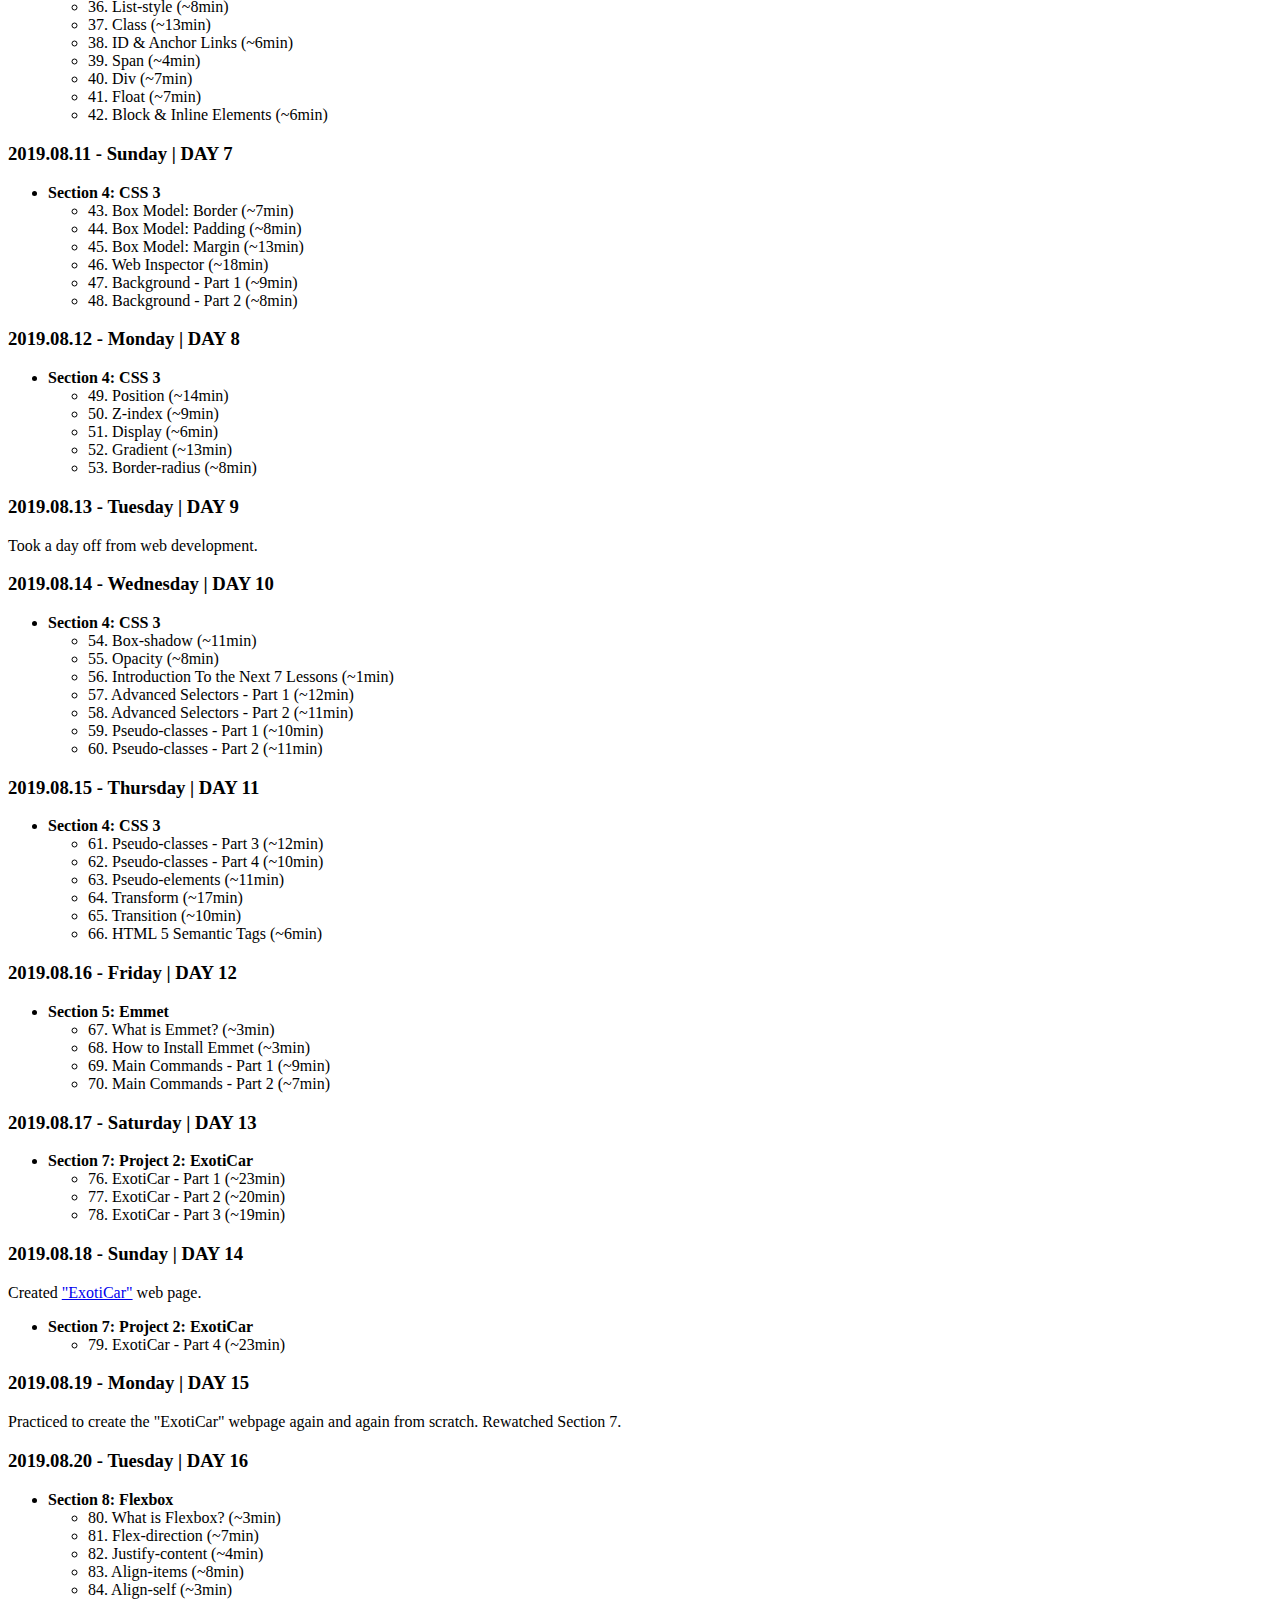
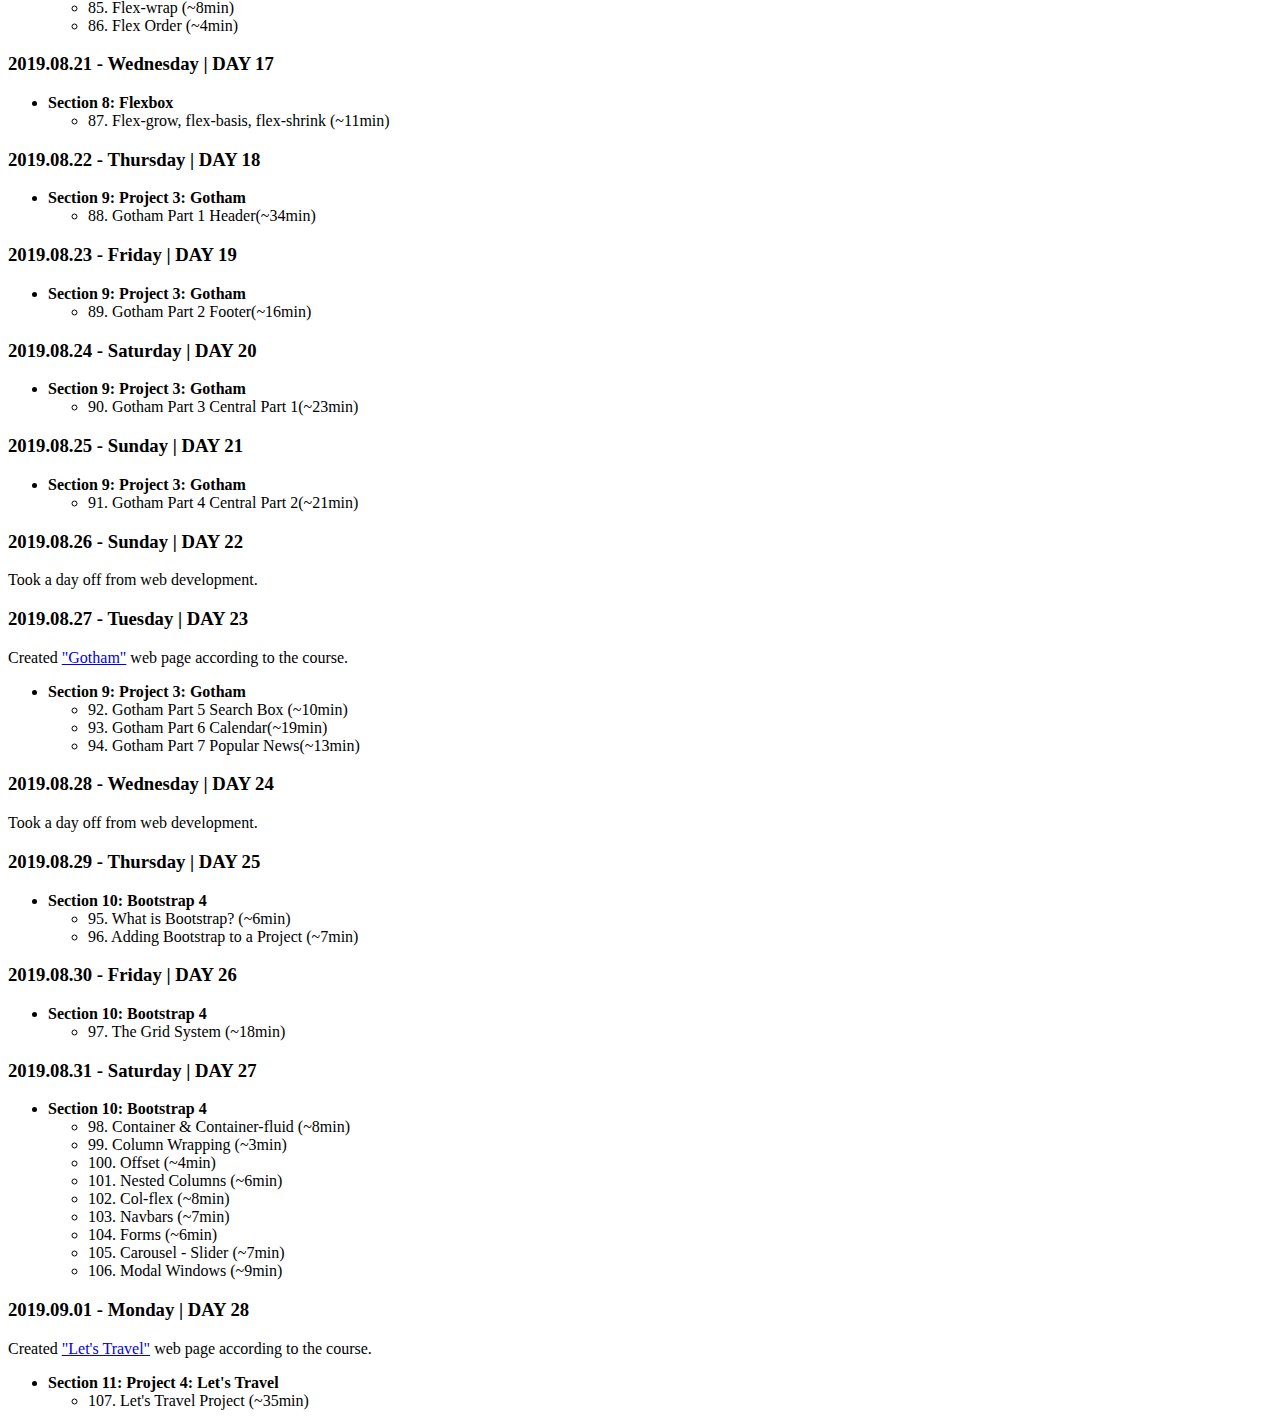
==== commit f92d8608: "Update index.html" ====
--- a/index.html
+++ b/index.html
@@ -306,7 +306,13 @@
         </ul>
         
     <h3>2019.09.01 - Monday | DAY 28</h3>
-        
+        <p>Created <a href="Projects/Project4/index.html">"Let's Travel"</a> web page according to the course.</p>
+        <ul>
+            <li><b>Section 11: Project 4: Let's Travel</b></li>
+                <ul>
+             <li>107. Let's Travel Project (~35min)</li>
+                </ul>
+        </ul>
     
 </body>
 </html>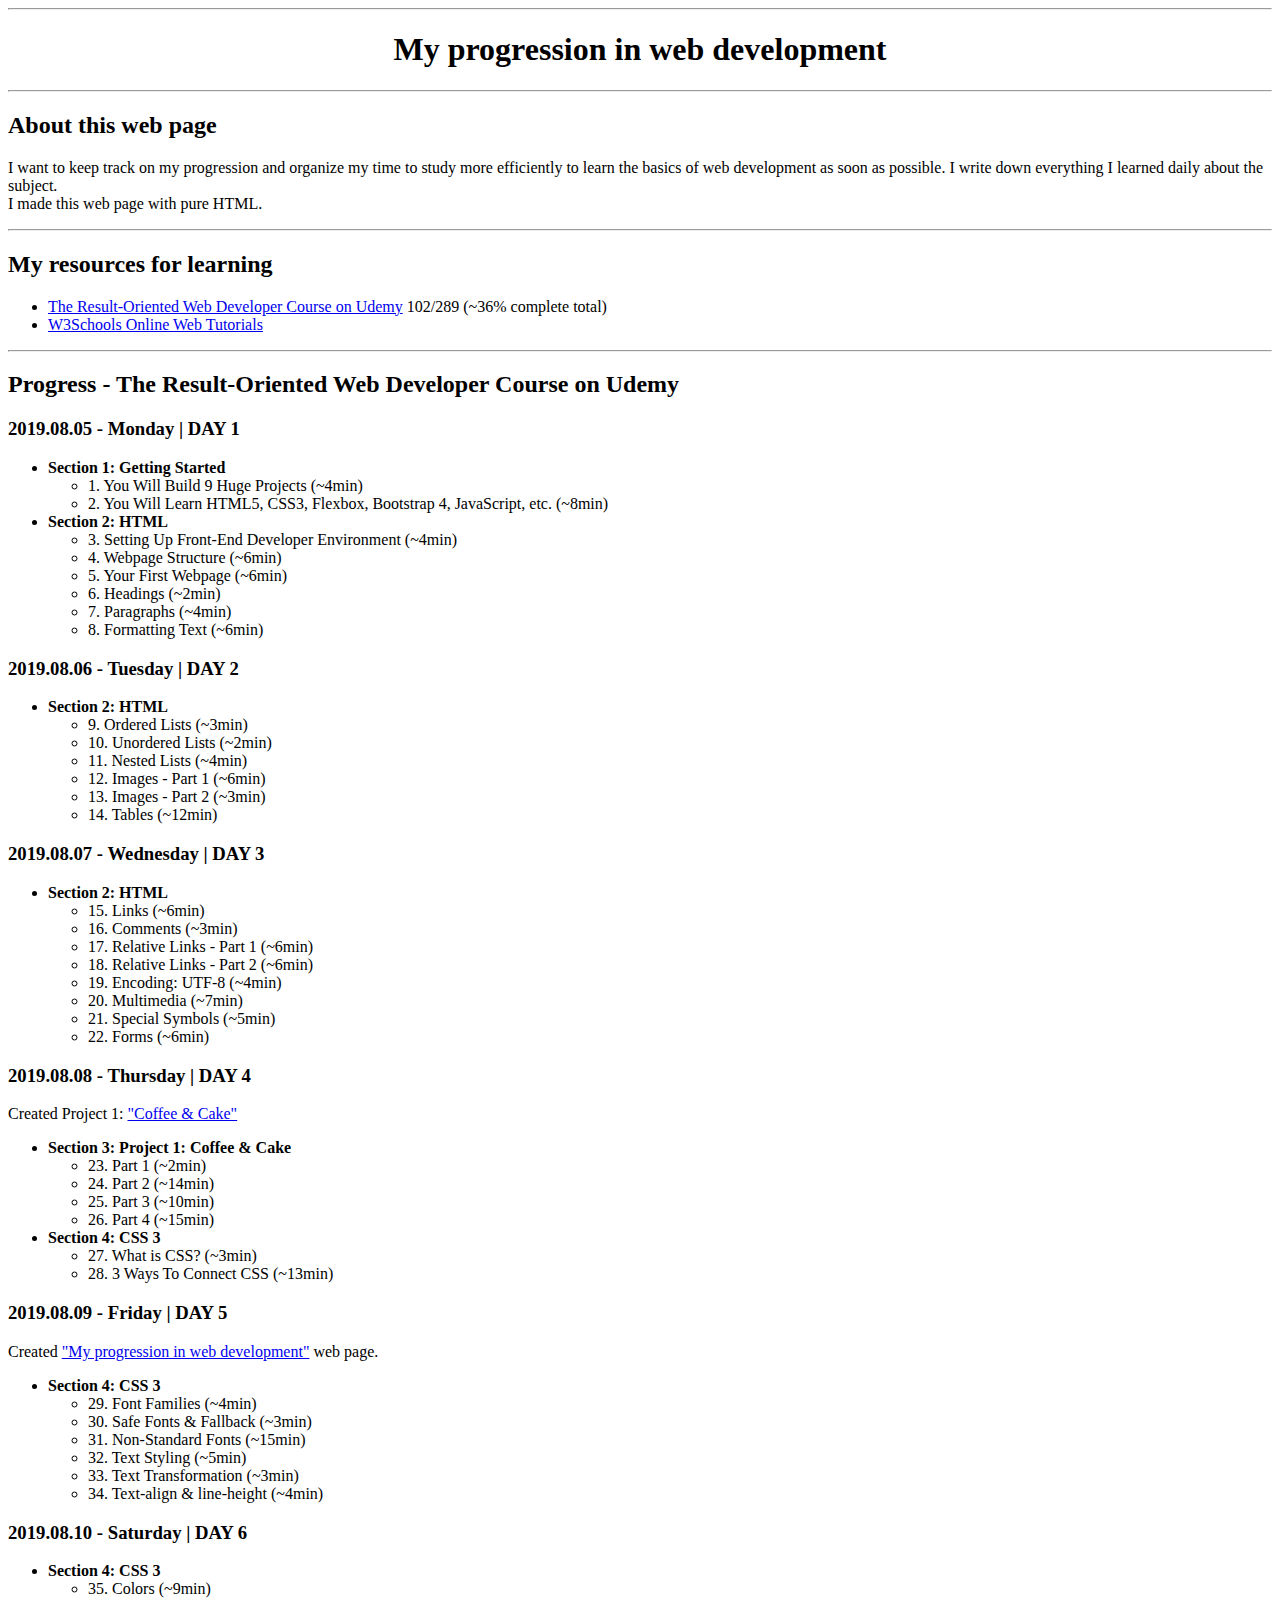
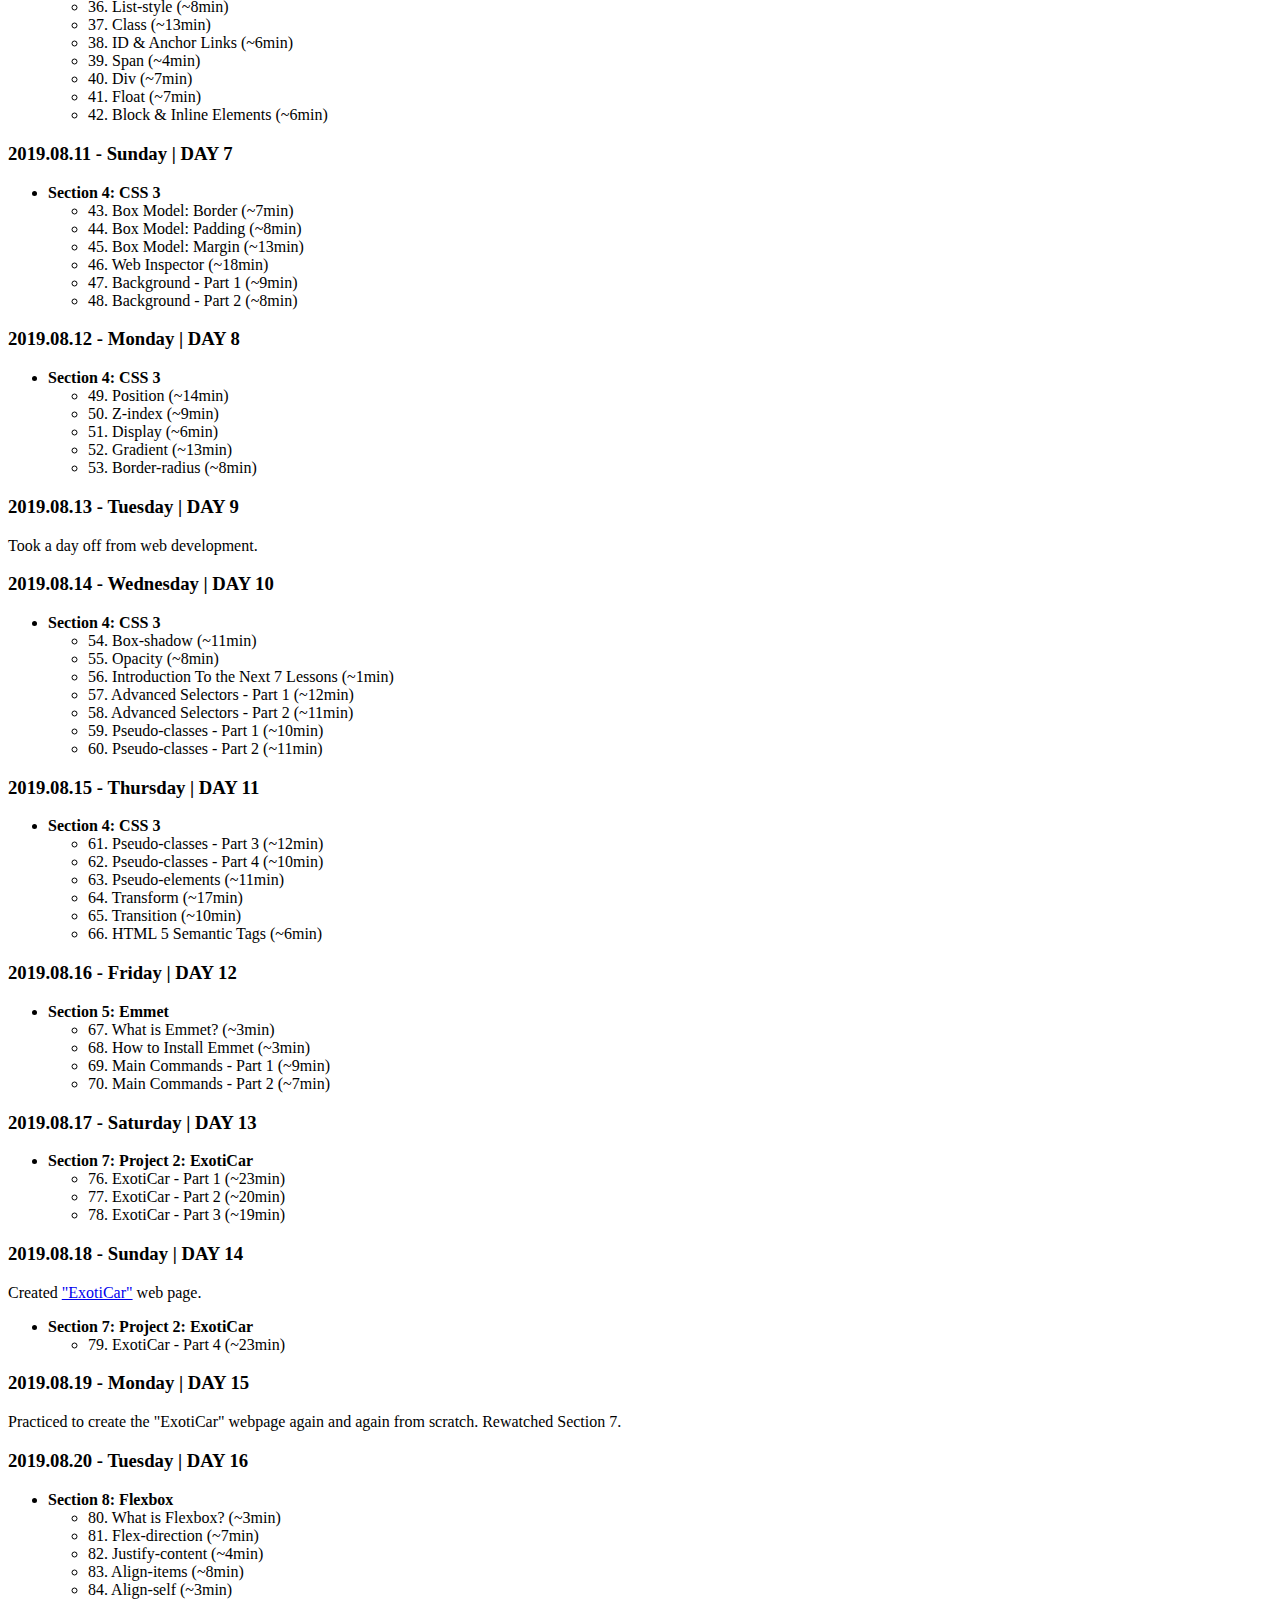
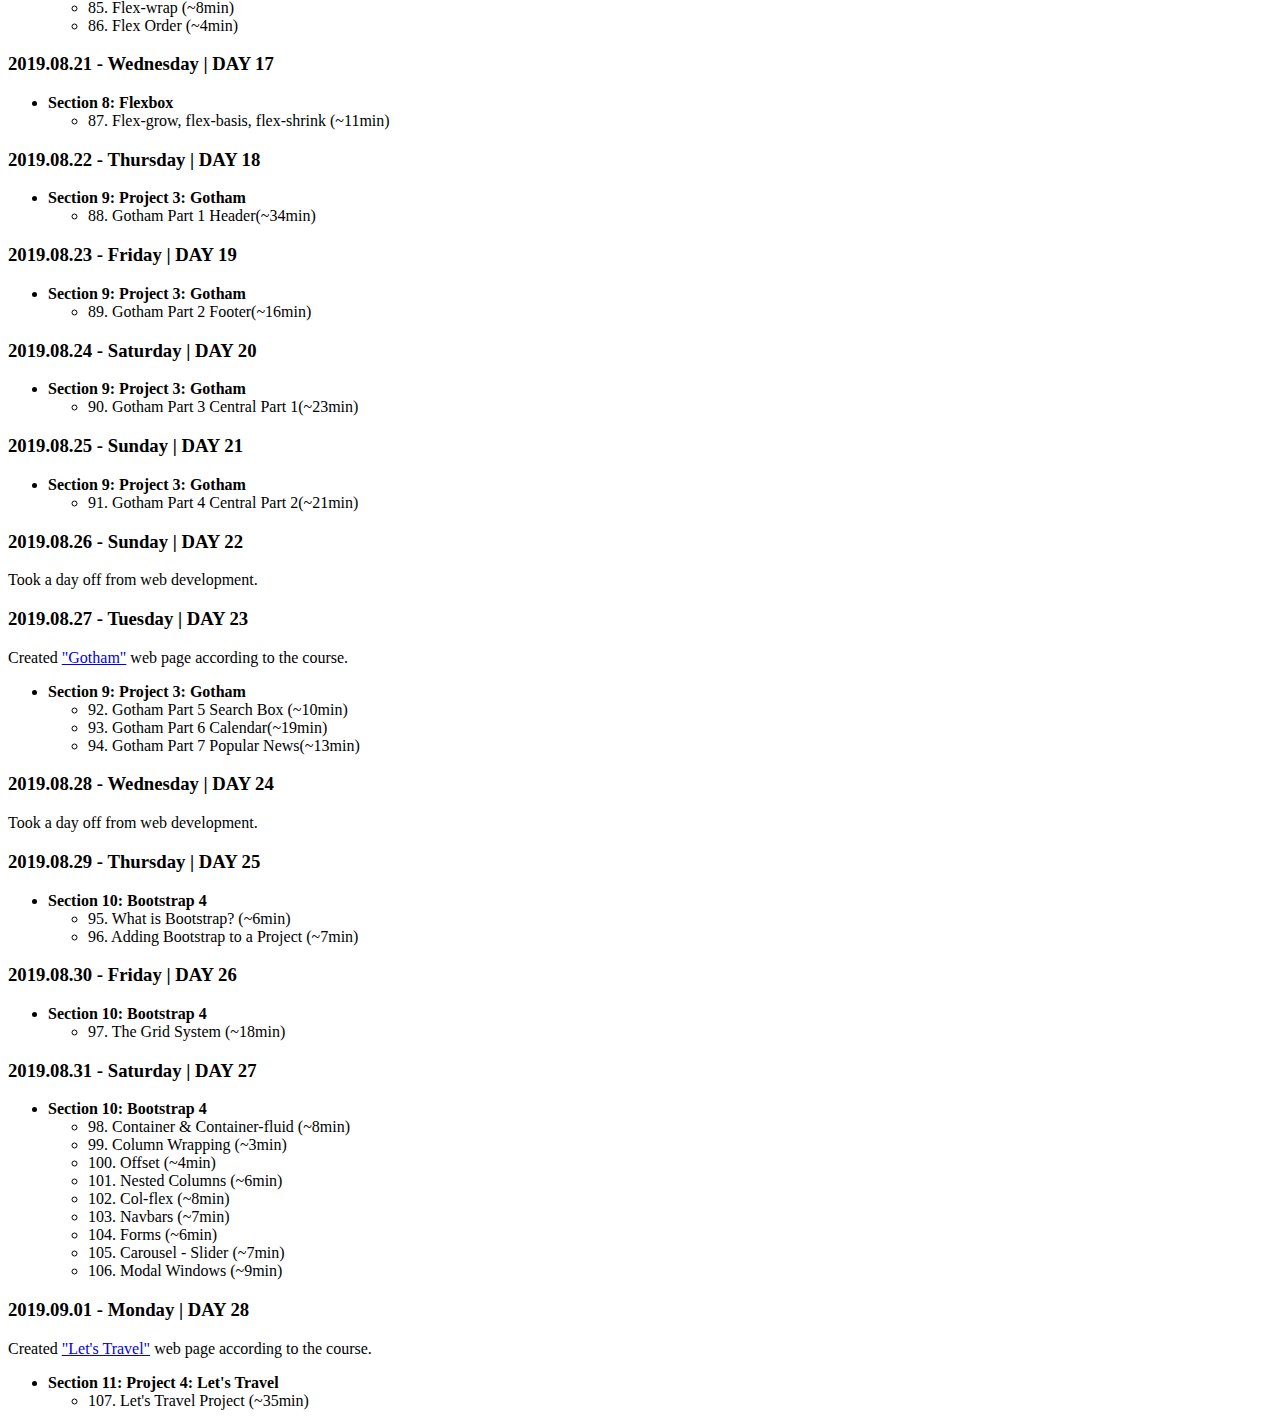
==== commit b30077b9: "Update index.html" ====
--- a/index.html
+++ b/index.html
@@ -13,7 +13,7 @@
     <hr>
     <h2>My resources for learning</h2>
     <ul>
-        <li><a href=https://www.udemy.com/result-oriented-web-developer-course>The Result-Oriented Web Developer Course on Udemy</a> 89/289 (~31% complete total)</li>
+        <li><a href=https://www.udemy.com/result-oriented-web-developer-course>The Result-Oriented Web Developer Course on Udemy</a> 102/289 (~36% complete total)</li>
         <li><a href=https://www.w3schools.com>W3Schools Online Web Tutorials</a></li>
     </ul>
     <hr>
